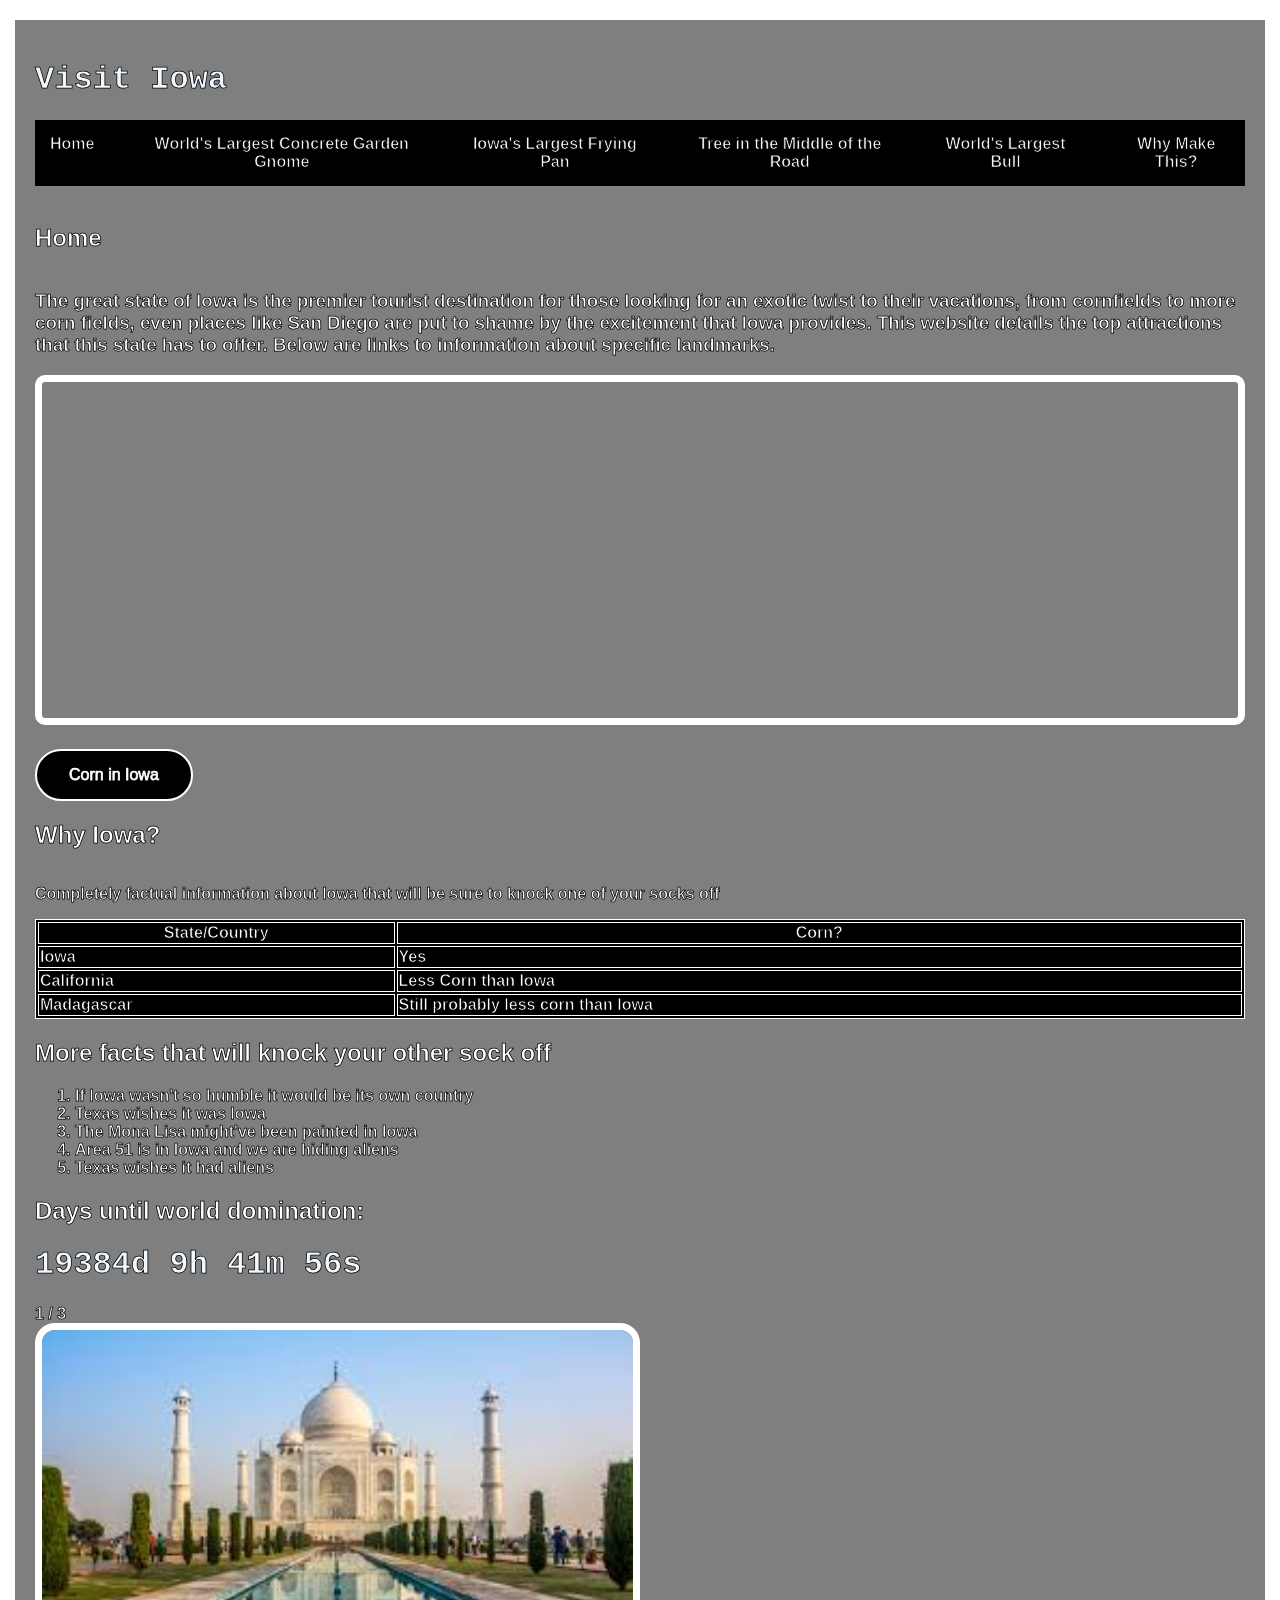
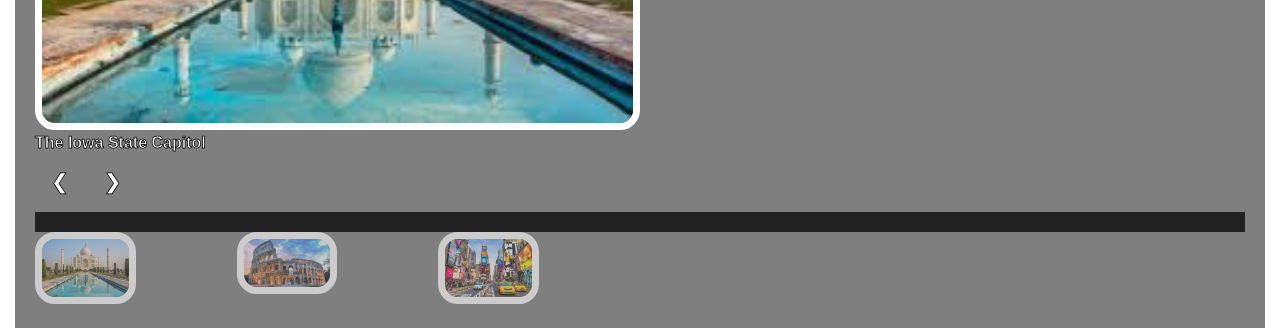
==== index.html @ 0bf0d49d "Finished the "Why Make This?" webpage." ====
<!DOCTYPE html>
<html class="transbox">
  <head>
  <title>Iowa Tourism Website</title>
  <link rel="stylesheet" href="styles.css">
  <script src="script.js" defer></script>
  </head>
 <body><div class="transbox">
 
    <h1>Visit Iowa</h1>
       
<nav class="navbar">
  <ul>
  <li><a href="index.html">Home</a></li>
  <li><a href="gnome.html">World's Largest Concrete Garden Gnome</a></li>
  <li><a href="fryingpan.html">Iowa's Largest Frying Pan</a></li>
  <li><a href="treeinroad.html">Tree in the Middle of the Road</a></li>
  <li><a href="largestbull.html">World's Largest Bull</a></li>
  <li><a href="whymakethis.html">Why Make This?</a></li>
  
  </ul>
</nav>
<br>
  <h2>Home</h2>
    <h3>The great state of Iowa is the premier tourist destination for those looking for an exotic twist to their vacations, from cornfields to more corn fields, even places like San Diego are put to shame by the excitement that Iowa provides. This website details the top attractions that this state has to offer. Below are links to information about specific landmarks. </h3>

    
 <iframe 
    src="https://www.google.com/maps/embed?pb=!1m18!1m12!1m3!1d3056079.167814421!2d-96.657597140625!3d41.938440999999995!2m3!1f0!2f0!3f0!3m2!1i1024!2i768!4f13.1!3m3!1m2!1s0x52f8952d7e6c0a7d%3A0x8e87cf7a5843a85!2sIowa!5e0!3m2!1sen!2sus!4v1614000000000!5m2!1sen!2sus" 
    width="100%" 
    height="450" 
    style="padding:2;" 
    style="border:5;" 
    allowfullscreen="" 
    loading="lazy">
</iframe>

    
    <br>



<!-- Trigger/Open The Modal -->
<button id="myBtn">Corn in Iowa</button>

<!-- The Modal -->
<div id="myModal" class="modal">

  <!-- Modal content -->
  <div class="modal-content">
    <span class="close">&times;</span>
    <p>Iowa is the largest producer of corn in the United States, in which the state produced around 2.5 billion bushels of it annually. This is more than states that are more than double its population. In fact, Iowa has more corn than it does people. While this may sound impressive, the state has seven times the amount of pigs than people as well.</p>
  </div>

</div>



  <style>
table, th, td {
  border: 1px solid white;
}
</style>

<div class="whyiowa">
  <h2>Why Iowa?</h2>

<p>Completely factual information about Iowa that will be sure to knock one of your socks off</p>
</div>

<table style="width:100%">
  <tr>
    <th>State/Country</th>
    <th>Corn?</th> 

  </tr>
  <tr>
    <td>Iowa</td>
    <td>Yes</td>
    
  </tr>
  <tr>
    <td>California</td>
    <td>Less Corn than Iowa</td>

  </tr>
  <tr>
    <td>Madagascar</td>
    <td>Still probably less corn than Iowa</td>
  </tr>
</table>

<h2>More facts that will knock your other sock off</h2>

<ol>
  <li>If Iowa wasn't so humble it would be its own country</li>
  <li>Texas wishes it was Iowa</li>
  <li>The Mona Lisa might've been painted in Iowa</li>
  <li>Area 51 is in Iowa and we are hiding aliens</li>
  <li>Texas wishes it had aliens</li>
</ol>

<h2>Days until world domination:<h/2></h>
<h1 id="demo"></h1>


<script>

var countDownDate = new Date("Jan 1, 2080 15:37:25").getTime();


var x = setInterval(function() {

  var now = new Date().getTime();

  var distance = countDownDate - now;

  var days = Math.floor(distance / (1000 * 60 * 60 * 24));
  var hours = Math.floor((distance % (1000 * 60 * 60 * 24)) / (1000 * 60 * 60));
  var minutes = Math.floor((distance % (1000 * 60 * 60)) / (1000 * 60));
  var seconds = Math.floor((distance % (1000 * 60)) / 1000);

  document.getElementById("demo").innerHTML = days + "d " + hours + "h "
  + minutes + "m " + seconds + "s ";

  if (distance < 0) {
    clearInterval(x);
    document.getElementById("demo").innerHTML = "EXPIRED";
  }
}, 1000);
</script>

<div class="image-slideshow"></div>
<div class="slideshow-container">


  <div class="mySlides fade">
    <div class="numbertext">1 / 3</div>
    <img src="image/des moines.jpg" style="width:100%">
    <div class="text">The Iowa State Capitol </div>
  </div>

  <div class="mySlides fade">
    <div class="numbertext">2 / 3</div>
    <img src="image/rome.jpg" style="width:100%">
    <div class="text">Downtown Fort Dodge, Iowa.</div>
  </div>

  <div class="mySlides fade">
    <div class="numbertext">3 / 3</div>
    <img src="image/nyc.jpg" style="width:100%">
    <div class="text">A photo of Des Moines, Iowa. </div>
  </div>
<br>

  <!-- Next and previous buttons -->
  <a class="prev" onclick="plusSlides(-1)">&#10094;</a>
  <a class="next" onclick="plusSlides(1)">&#10095;</a>
</div>
<br>


  <!-- Next and previous buttons -->

  <!-- Image text -->
  <div class="caption-container">
    <p id="caption"></p>
  </div>


  <!-- Thumbnail images -->
  <div class="row">
    <div class="column">
      <img class="demo cursor" src="image/des moines.jpg" style="width:100%" onclick="currentSlide(1)" alt="The Woods">
    </div>
    <div class="column">
      <img class="demo cursor" src="image/rome.jpg" style="width:100%" onclick="currentSlide(2)" alt="Cinque Terre">
    </div>
    <div class="column">
      <img class="demo cursor" src="image/nyc.jpg" style="width:100%" onclick="currentSlide(3)" alt="Mountains and fjords">
    </div>
    <div class="column">
    </div>
    
  </div>
</div>
</div>
</div>

</body>
</html>
---- styles.css ----
body {
  background-image: url("https://img.spoonflower.com/c/9314976/p/f/m/u6Ws8R52g76UBfmQ8BPTwfLcXrws72l5bBmGnoFRJvFE_FXOX0SdpmaA/Iowa%20State%20Shape%20Stripes%20Dark%20Blue%20and%20White%20Stripes.jpg");
color: aliceblue;
  margin: 0px 0px 0px 0px;
  
font-family: 'Trebuchet MS', 'Lucida Sans Unicode', 'Lucida Grande', 'Lucida Sans', Arial, sans-serif;
}
body { 
  margin: 0;
  height: 100vh; }
.navbar ul{
    list-style-type: none;
    background-color: black;
    padding: 0px;
    margin: 0px;
    overflow: hidden;
    display: flex;
  gap: 20px;
    
}
.navbar a{
    display: block;
    text-align: center;
    padding: 15px;
    text-decoration: none;
    color: aliceblue;
    transition: background-color 0.3s ease-in-out, transform 0.3s ease;
    
}


.navbar a:hover{
    background-color:gray;
    transform: scale(1.1);
}

.navbar li{
    float: left;
}

h1 {
    color: aliceblue;
}

div.transbox {
  background-color: rgba(0, 0, 0, 0.5);
  -webkit-backdrop-filter: blur(5px);
  backdrop-filter: blur(5px);
  margin: 20px auto;
  padding: 20px;
  max-width: 1250px;
}

h3 {
    float: right;
}


body {
  color: white; 
  -webkit-text-stroke: .75px black; 
  font-weight: bold;
}

table { background-color: black;
color: white;}

* {
  box-sizing: border-box;
}

.container {
  position:fixed;
}


.mySlides {
  display: none;
}


.cursor {
  cursor: pointer;
}


.prev,.next {
  cursor: pointer;

  top: 40%;
  width: auto;
  padding: 16px;
  margin-top: -50px;
  color: white;
  font-weight: bold;
  font-size: 20px;
  border-radius: 0 3px 3px 0;
  user-select: none;
  -webkit-user-select: none;
}

.p-with-img-container {
  display: flex;
  align-items: flex-start;
  gap: 20px;
}

.p-with-img-container img {
  flex-shrink: 0;
  max-width: 45%;
  max-height: 550px;
  height: auto;
}

.p-with-img-container h2 {
  flex: 1;
  align-items: flex-end;
  -webkit-text-stroke: 1px black; 
}


.next {
  right: 0;
  border-radius: 3px 0 0 3px;
}


.prev:hover,
.next:hover {
  background-color: rgba(0, 0, 0, 0.8);
}



.caption-container {
  text-align: center;
  background-color: #222;
  padding: 2px 16px;
  color: white;
}

.row:after {
  content: "";
  display: table;
  clear: both;
}


.column {
  float: left;
  width: 16.66%;
}


.demo {
  opacity: 0.6;
}

.active,
.demo:hover {
  opacity: 1;
}

img{
  width:50% !important;
  height:50%;
  background-size: 50%;
}



.whyiowa{
  display:flex;
  flex-direction:column;
  align-items:flex-start;
  flex-wrap:nowrap;
}

img {
  /* 1. Add a solid border: thickness, style, and color */
  border: 7.5px solid white; 

  /* 2. Round the corners: use px for soft corners or 50% for a circle */
  border-radius: 20px; 
}









/* The Modal (background) */
.modal {
  display: none; /* Hidden by default */
  position: fixed; /* Stay in place */
  z-index: 999; /* Sit on top */
  left: 0;
  top: 0;
  width: 100%; /* Full width */
  height: 100%; /* Full height */
  overflow: auto; /* Enable scroll if needed */
  background-color: rgb(0,0,0); /* Fallback color */
  background-color: rgba(0,0,0,0.4); /* Black w/ opacity */
}

/* Modal Content/Box */
.modal-content {
  background-color: black;
  margin: 15% auto; /* 15% from the top and centered */
  padding: 20px;
  border: 1px solid #888;
  width: 80%; /* Could be more or less, depending on screen size */
}

/* The Close Button */
.close {
  color: #aaa;
  float: right;
  font-size: 28px;
  font-weight: bold;
}

.close:hover,
.close:focus {
  color: black;
  text-decoration: none;
  cursor: pointer;
}

h1{
  font-family: 'Courier New', Courier, monospace;
}

button {
  background-color: black;
  border: 2px solid white;
  color: white;
  -webkit-text-stroke: .75px white;
  padding: 15px 32px;
  text-align: center;
  text-decoration: none;
  font-size: 16px;
  cursor: pointer;
  border-radius: 30px;
  margin-top: 20px;
  display: flex;
  text-align: center;
  transition: background-color 0.3s ease-in-out, transform 0.3s ease;
}

button:hover{
    background-color:rgb(83, 80, 80);
     transform: scale(1.1);
}

.p-with-img-container {
  display: flex;
  align-items: flex-start;
  justify-content: flex-start;
  flex-direction: row;
  flex-wrap: nowrap;
  
}


iframe{  border: 7.5px solid white; 
  border-radius: 10px; 
  width: 100%;
  height: 350px;
}
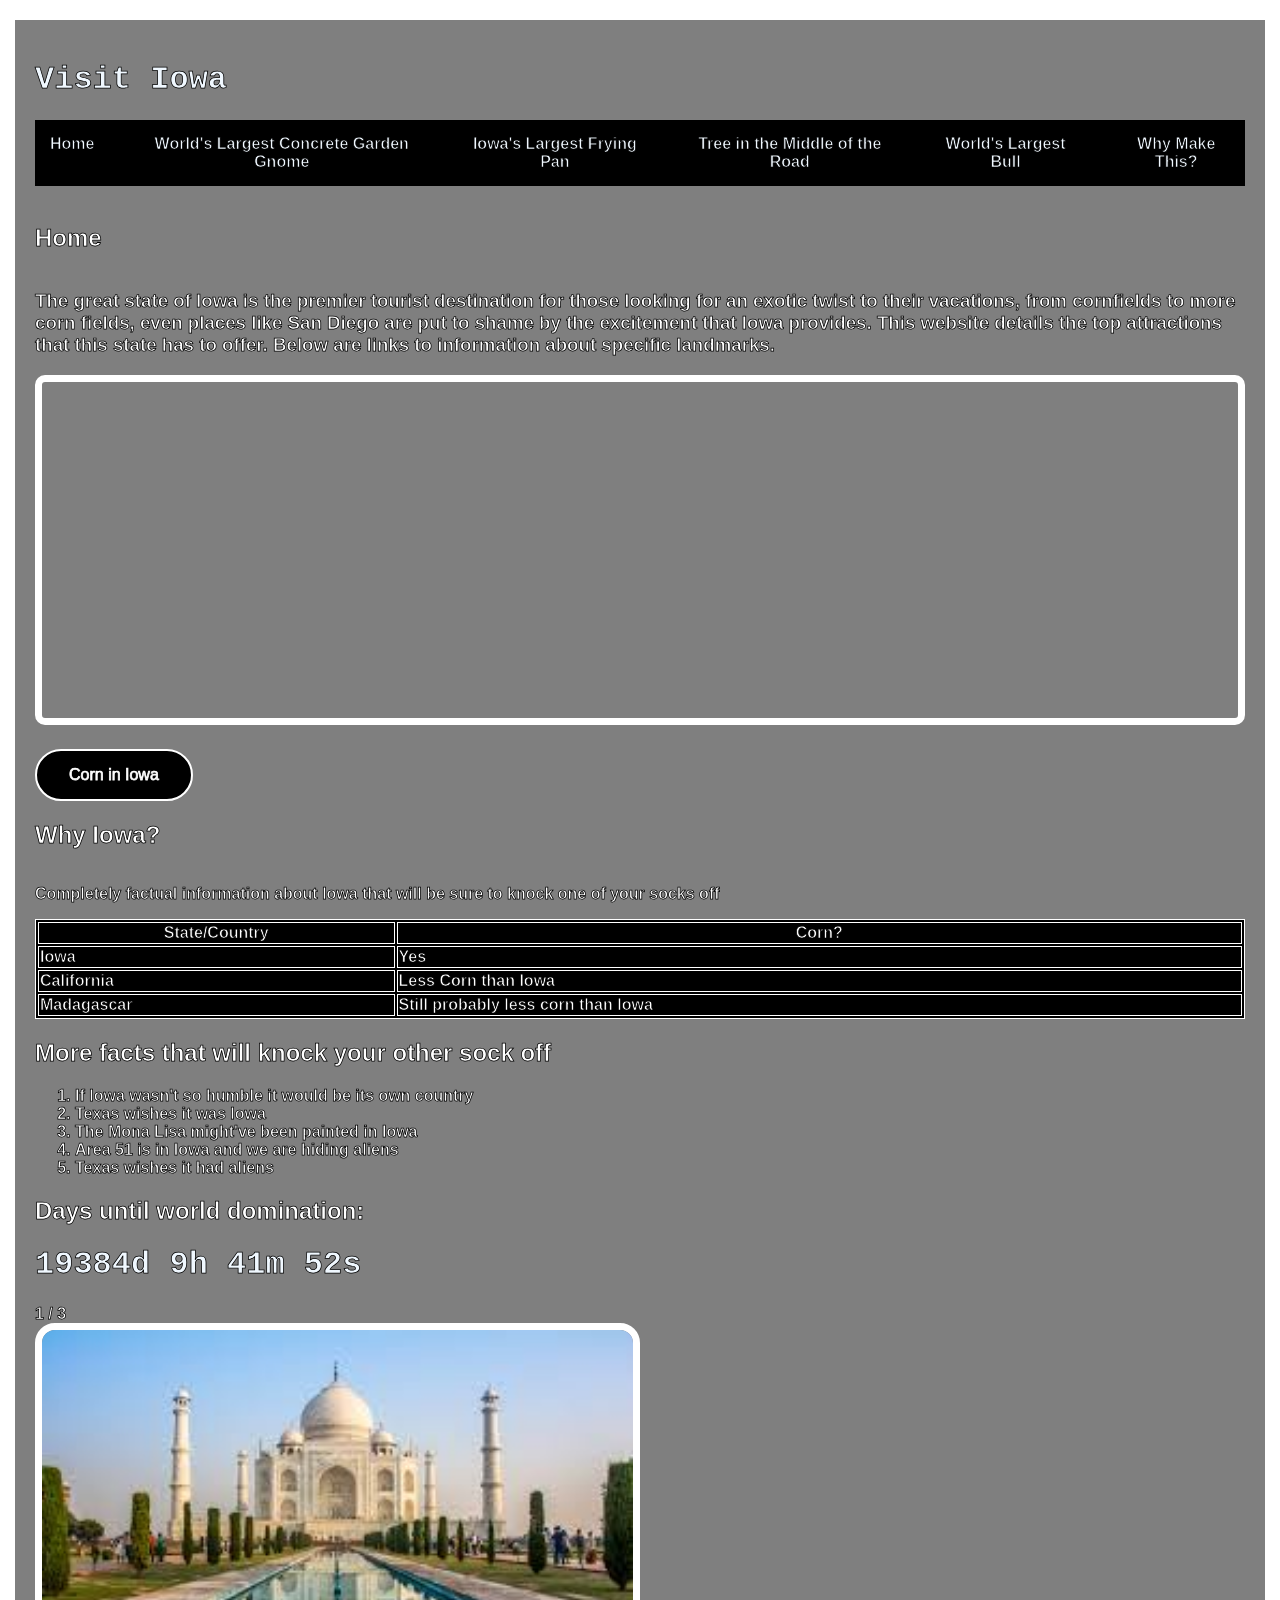
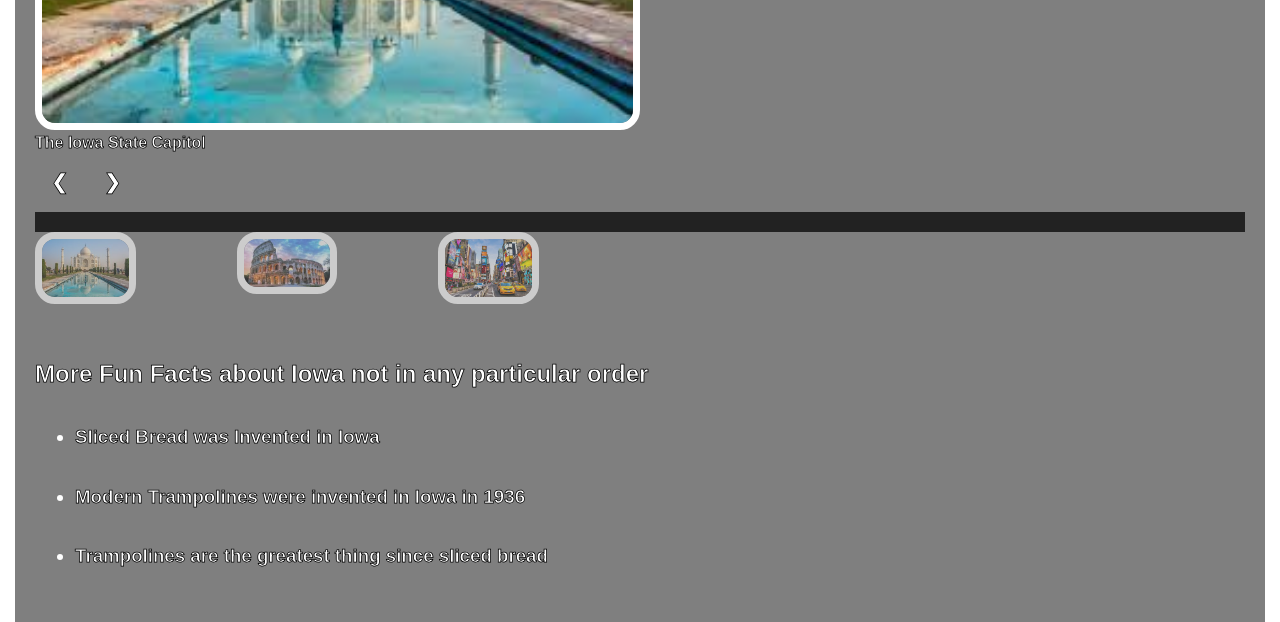
==== commit 03737ad2: "Fixed additional image formatting." ====
--- a/index.html
+++ b/index.html
@@ -181,10 +181,26 @@
     </div>
     <div class="column">
     </div>
-    
-  </div>
-</div>
-</div>
+<br>
+<br>
+<br>
+<br>
+<br>
+<br>
+<h2>More Fun Facts about Iowa not in any particular order</h2>
+<div class="facts">
+  <ul>
+    <h3><li>Sliced Bread was Invented in Iowa</li></h3>
+    <h3><li>Modern Trampolines were invented in Iowa in 1936</li></h3>
+    <h3><li>Trampolines are the greatest thing since sliced bread</li></h3>
+  </ul>
+</div>
+</div>
+</ul>
+  </div>
+</div>
+</div>
+
 </div>
 
 </body>
--- a/styles.css
+++ b/styles.css
@@ -257,7 +257,7 @@
      transform: scale(1.1);
 }
 
-.p-with-img-container {
+.p-with-img-container, .additional-images {
   display: flex;
   align-items: flex-start;
   justify-content: flex-start;
@@ -271,4 +271,11 @@
   border-radius: 10px; 
   width: 100%;
   height: 350px;
+}
+
+.facts ul {
+  display:flex;
+  justify-content: left;
+  flex-wrap:nowrap;
+  flex-direction: column;
 }
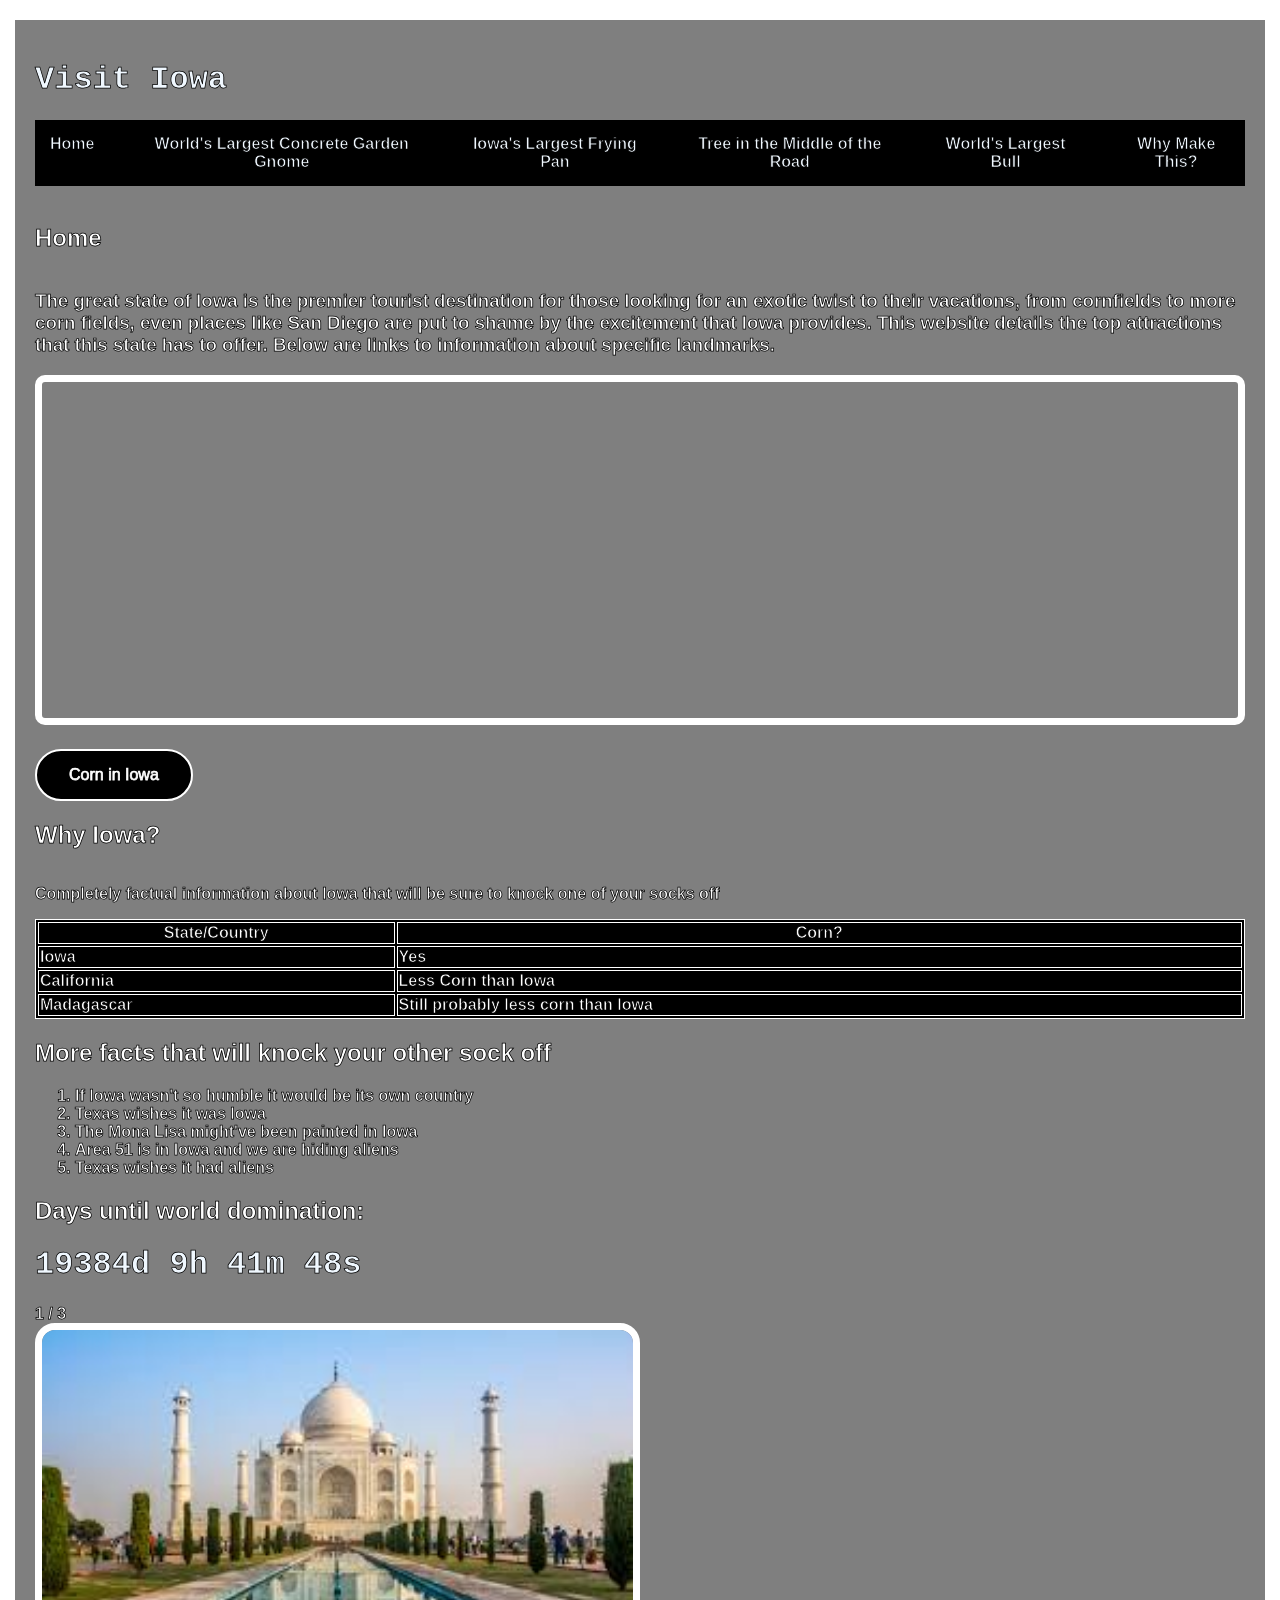
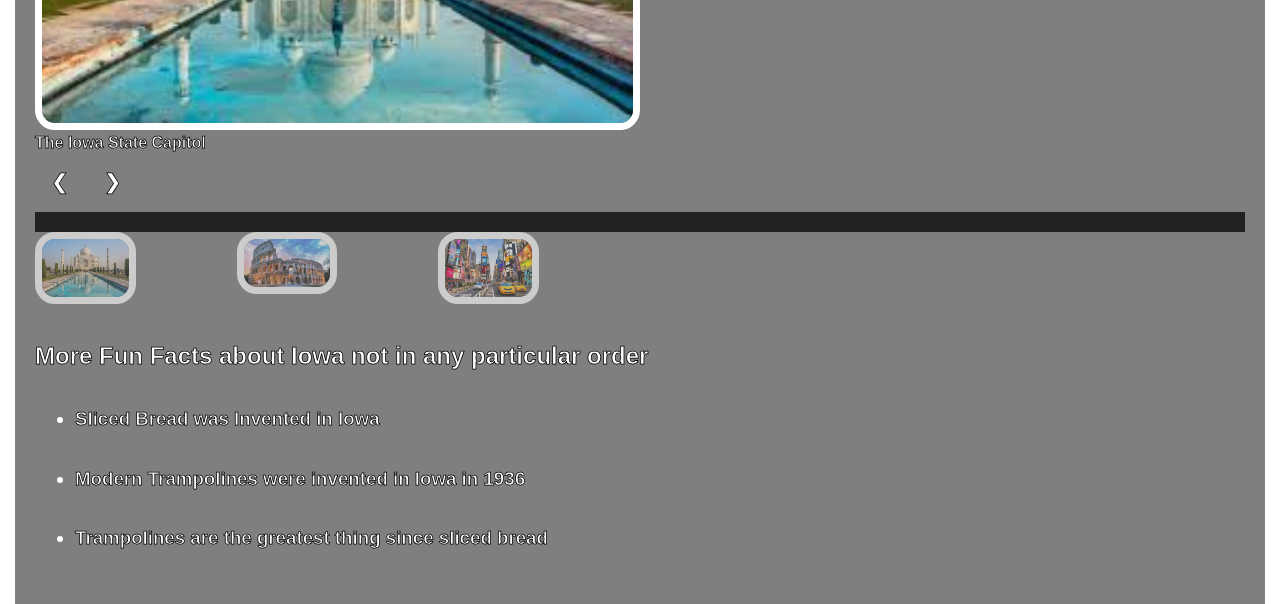
==== commit d97c1d03: "Fixed formatting." ====
--- a/index.html
+++ b/index.html
@@ -5,27 +5,26 @@
   <link rel="stylesheet" href="styles.css">
   <script src="script.js" defer></script>
   </head>
- <body><div class="transbox">
+<body><div class="transbox">
  
-    <h1>Visit Iowa</h1>
+  <h1>Visit Iowa</h1>
        
-<nav class="navbar">
-  <ul>
-  <li><a href="index.html">Home</a></li>
-  <li><a href="gnome.html">World's Largest Concrete Garden Gnome</a></li>
-  <li><a href="fryingpan.html">Iowa's Largest Frying Pan</a></li>
-  <li><a href="treeinroad.html">Tree in the Middle of the Road</a></li>
-  <li><a href="largestbull.html">World's Largest Bull</a></li>
-  <li><a href="whymakethis.html">Why Make This?</a></li>
-  
-  </ul>
-</nav>
-<br>
+  <nav class="navbar">
+    <ul>
+      <li><a href="index.html">Home</a></li>
+      <li><a href="gnome.html">World's Largest Concrete Garden Gnome</a></li>
+      <li><a href="fryingpan.html">Iowa's Largest Frying Pan</a></li>
+      <li><a href="treeinroad.html">Tree in the Middle of the Road</a></li>
+      <li><a href="largestbull.html">World's Largest Bull</a></li>
+      <li><a href="whymakethis.html">Why Make This?</a></li>
+      </ul>
+  </nav>
+  <br>
   <h2>Home</h2>
-    <h3>The great state of Iowa is the premier tourist destination for those looking for an exotic twist to their vacations, from cornfields to more corn fields, even places like San Diego are put to shame by the excitement that Iowa provides. This website details the top attractions that this state has to offer. Below are links to information about specific landmarks. </h3>
+  <h3>The great state of Iowa is the premier tourist destination for those looking for an exotic twist to their vacations, from cornfields to more corn fields, even places like San Diego are put to shame by the excitement that Iowa provides. This website details the top attractions that this state has to offer. Below are links to information about specific landmarks. </h3>
 
     
- <iframe 
+  <iframe 
     src="https://www.google.com/maps/embed?pb=!1m18!1m12!1m3!1d3056079.167814421!2d-96.657597140625!3d41.938440999999995!2m3!1f0!2f0!3f0!3m2!1i1024!2i768!4f13.1!3m3!1m2!1s0x52f8952d7e6c0a7d%3A0x8e87cf7a5843a85!2sIowa!5e0!3m2!1sen!2sus!4v1614000000000!5m2!1sen!2sus" 
     width="100%" 
     height="450" 
@@ -33,131 +32,118 @@
     style="border:5;" 
     allowfullscreen="" 
     loading="lazy">
-</iframe>
+  </iframe>
+  
+  <br>
+  <!-- Code for the modal -->
+  <button id="myBtn">Corn in Iowa</button>
 
-    
-    <br>
+  <div id="myModal" class="modal">
+    <div class="modal-content">
+      <span class="close">&times;</span>
+      <p>Iowa is the largest producer of corn in the United States, in which the state produced around 2.5 billion bushels of it annually. This is more than states that are more than double its population. In fact, Iowa has more corn than it does people. While this may sound impressive, the state has seven times the amount of pigs than people as well.</p>
+    </div>
+  </div>
+  
+  <style>
+    table, th, td {
+      border: 1px solid white;
+    }
+  </style>
+
+  <div class="whyiowa">
+    <h2>Why Iowa?</h2>
+
+    <p>Completely factual information about Iowa that will be sure to knock one of your socks off</p>
+  </div>
+
+  <table style="width:100%">
+    <tr>
+      <th>State/Country</th>
+      <th>Corn?</th> 
+    </tr>
+    <tr>
+      <td>Iowa</td>
+      <td>Yes</td>
+    </tr>
+    <tr>
+      <td>California</td>
+      <td>Less Corn than Iowa</td>
+    </tr>
+    <tr>
+      <td>Madagascar</td>
+      <td>Still probably less corn than Iowa</td>
+    </tr>
+  </table>
+
+  <h2>More facts that will knock your other sock off</h2>
+
+  <ol>
+    <li>If Iowa wasn't so humble it would be its own country</li>
+    <li>Texas wishes it was Iowa</li>
+    <li>The Mona Lisa might've been painted in Iowa</li>
+    <li>Area 51 is in Iowa and we are hiding aliens</li>
+    <li>Texas wishes it had aliens</li>
+  </ol>
+
+  <h2>Days until world domination:<h/2></h>
+  <h1 id="demo"></h1>
 
 
+  <script>
 
-<!-- Trigger/Open The Modal -->
-<button id="myBtn">Corn in Iowa</button>
-
-<!-- The Modal -->
-<div id="myModal" class="modal">
-
-  <!-- Modal content -->
-  <div class="modal-content">
-    <span class="close">&times;</span>
-    <p>Iowa is the largest producer of corn in the United States, in which the state produced around 2.5 billion bushels of it annually. This is more than states that are more than double its population. In fact, Iowa has more corn than it does people. While this may sound impressive, the state has seven times the amount of pigs than people as well.</p>
-  </div>
-
-</div>
+    var countDownDate = new Date("Jan 1, 2080 15:37:25").getTime();
 
 
+    var x = setInterval(function() {
 
-  <style>
-table, th, td {
-  border: 1px solid white;
-}
-</style>
+      var now = new Date().getTime();
 
-<div class="whyiowa">
-  <h2>Why Iowa?</h2>
+      var distance = countDownDate - now;
 
-<p>Completely factual information about Iowa that will be sure to knock one of your socks off</p>
-</div>
+      var days = Math.floor(distance / (1000 * 60 * 60 * 24));
+      var hours = Math.floor((distance % (1000 * 60 * 60 * 24)) / (1000 * 60 * 60));
+      var minutes = Math.floor((distance % (1000 * 60 * 60)) / (1000 * 60));
+      var seconds = Math.floor((distance % (1000 * 60)) / 1000);
 
-<table style="width:100%">
-  <tr>
-    <th>State/Country</th>
-    <th>Corn?</th> 
+      document.getElementById("demo").innerHTML = days + "d " + hours + "h "
+      + minutes + "m " + seconds + "s ";
 
-  </tr>
-  <tr>
-    <td>Iowa</td>
-    <td>Yes</td>
-    
-  </tr>
-  <tr>
-    <td>California</td>
-    <td>Less Corn than Iowa</td>
+      if (distance < 0) {
+        clearInterval(x);
+        document.getElementById("demo").innerHTML = "EXPIRED";
+      }
+    }, 1000);
+    </script>
 
-  </tr>
-  <tr>
-    <td>Madagascar</td>
-    <td>Still probably less corn than Iowa</td>
-  </tr>
-</table>
-
-<h2>More facts that will knock your other sock off</h2>
-
-<ol>
-  <li>If Iowa wasn't so humble it would be its own country</li>
-  <li>Texas wishes it was Iowa</li>
-  <li>The Mona Lisa might've been painted in Iowa</li>
-  <li>Area 51 is in Iowa and we are hiding aliens</li>
-  <li>Texas wishes it had aliens</li>
-</ol>
-
-<h2>Days until world domination:<h/2></h>
-<h1 id="demo"></h1>
+  <div class="image-slideshow">
+    <div class="slideshow-container">
 
 
-<script>
+      <div class="mySlides fade">
+        <div class="numbertext">1 / 3</div>
+          <img src="image/des moines.jpg" style="width:100%">
+          <div class="text">The Iowa State Capitol </div>
+      </div>
 
-var countDownDate = new Date("Jan 1, 2080 15:37:25").getTime();
+    <div class="mySlides fade">
+      <div class="numbertext">2 / 3</div>
+        <img src="image/rome.jpg" style="width:100%">
+      <div class="text">Downtown Fort Dodge, Iowa.</div>
+    </div>
 
-
-var x = setInterval(function() {
-
-  var now = new Date().getTime();
-
-  var distance = countDownDate - now;
-
-  var days = Math.floor(distance / (1000 * 60 * 60 * 24));
-  var hours = Math.floor((distance % (1000 * 60 * 60 * 24)) / (1000 * 60 * 60));
-  var minutes = Math.floor((distance % (1000 * 60 * 60)) / (1000 * 60));
-  var seconds = Math.floor((distance % (1000 * 60)) / 1000);
-
-  document.getElementById("demo").innerHTML = days + "d " + hours + "h "
-  + minutes + "m " + seconds + "s ";
-
-  if (distance < 0) {
-    clearInterval(x);
-    document.getElementById("demo").innerHTML = "EXPIRED";
-  }
-}, 1000);
-</script>
-
-<div class="image-slideshow"></div>
-<div class="slideshow-container">
-
-
-  <div class="mySlides fade">
-    <div class="numbertext">1 / 3</div>
-    <img src="image/des moines.jpg" style="width:100%">
-    <div class="text">The Iowa State Capitol </div>
-  </div>
-
-  <div class="mySlides fade">
-    <div class="numbertext">2 / 3</div>
-    <img src="image/rome.jpg" style="width:100%">
-    <div class="text">Downtown Fort Dodge, Iowa.</div>
-  </div>
-
-  <div class="mySlides fade">
-    <div class="numbertext">3 / 3</div>
-    <img src="image/nyc.jpg" style="width:100%">
-    <div class="text">A photo of Des Moines, Iowa. </div>
-  </div>
-<br>
+    <div class="mySlides fade">
+      <div class="numbertext">3 / 3</div>
+      <img src="image/nyc.jpg" style="width:100%">
+      <div class="text">A photo of Des Moines, Iowa. </div>
+    </div>
+  <br>
 
   <!-- Next and previous buttons -->
   <a class="prev" onclick="plusSlides(-1)">&#10094;</a>
   <a class="next" onclick="plusSlides(1)">&#10095;</a>
-</div>
-<br>
+  </div>
+  <br>
 
 
   <!-- Next and previous buttons -->
@@ -181,27 +167,21 @@
     </div>
     <div class="column">
     </div>
-<br>
-<br>
-<br>
-<br>
-<br>
-<br>
-<h2>More Fun Facts about Iowa not in any particular order</h2>
-<div class="facts">
-  <ul>
-    <h3><li>Sliced Bread was Invented in Iowa</li></h3>
-    <h3><li>Modern Trampolines were invented in Iowa in 1936</li></h3>
-    <h3><li>Trampolines are the greatest thing since sliced bread</li></h3>
-  </ul>
-</div>
-</div>
-</ul>
+    <br>
+    <br>
+    <br>
+      <br>
+      <br>
+        <h2>More Fun Facts about Iowa not in any particular order</h2>
+        <div class="facts">
+      <ul>
+        <h3><li>Sliced Bread was Invented in Iowa</li></h3>
+        <h3><li>Modern Trampolines were invented in Iowa in 1936</li></h3>
+        <h3><li>Trampolines are the greatest thing since sliced bread</li></h3>
+      </ul>
+        </div>
+      </div>
+    </div>
   </div>
-</div>
-</div>
-
-</div>
-
-</body>
+</div></body>
 </html>
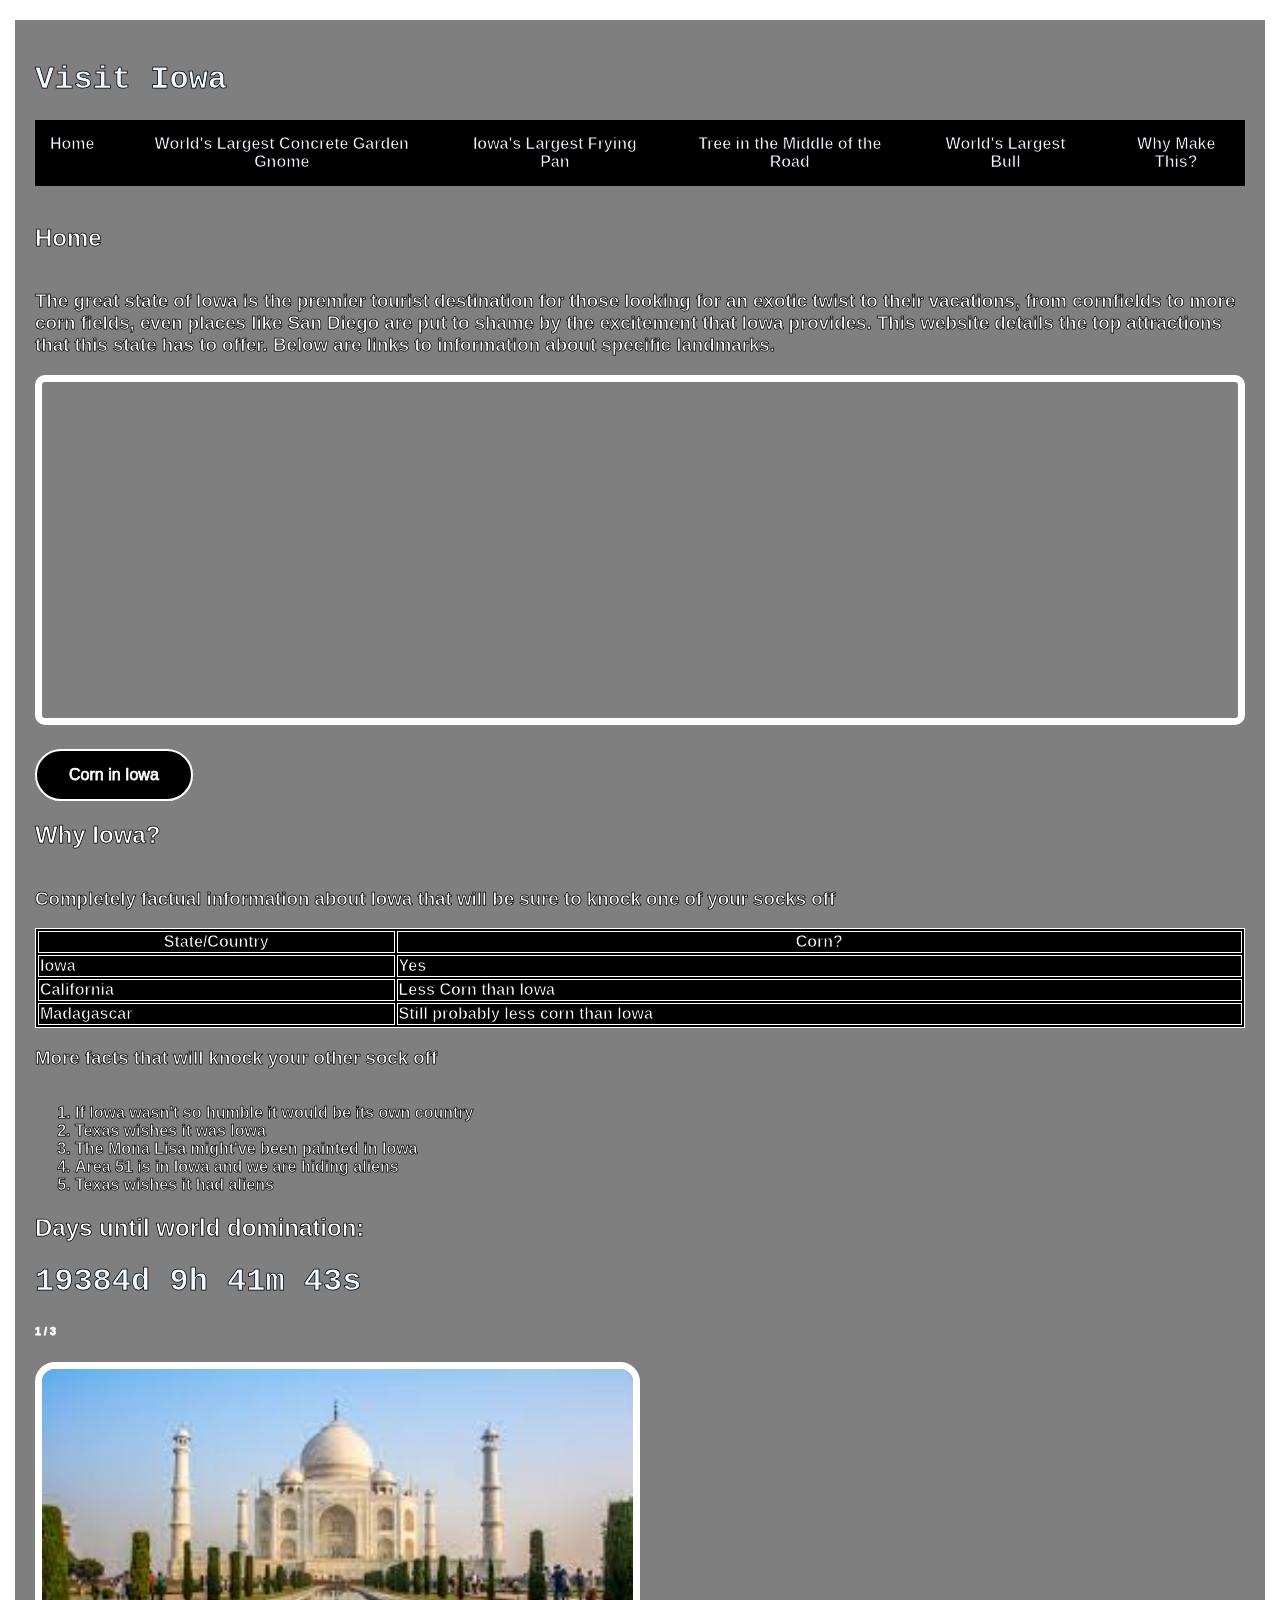
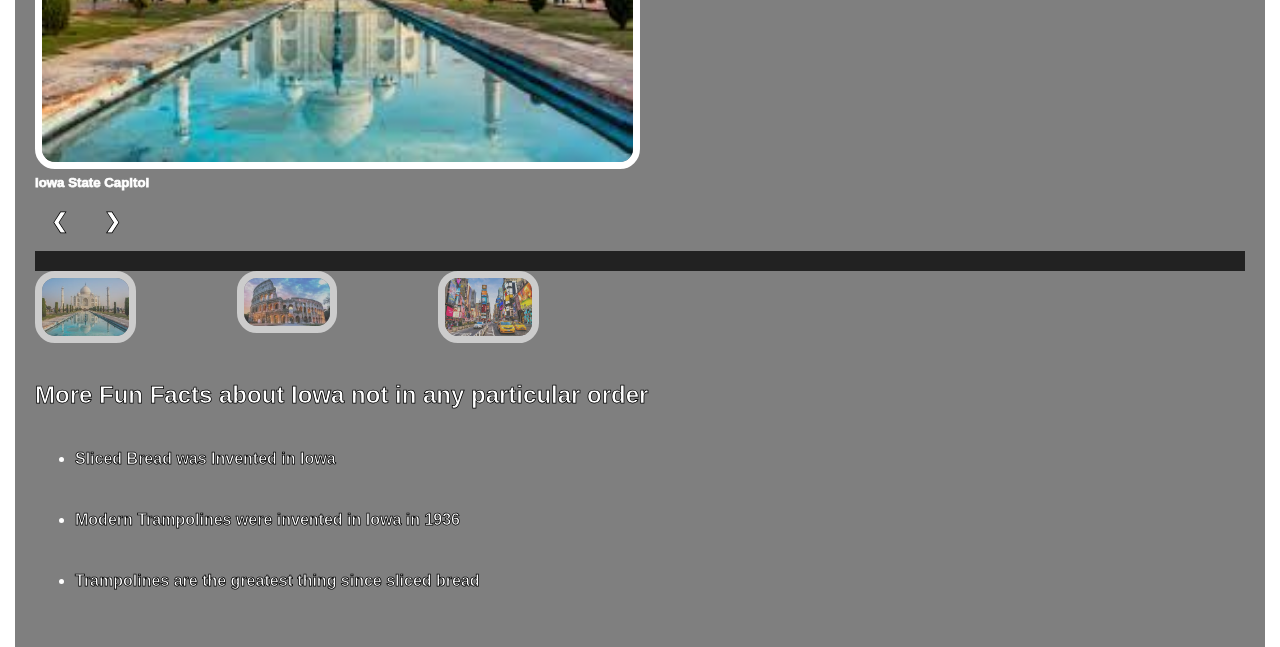
==== commit 59e8219e: "Added comments." ====
--- a/index.html
+++ b/index.html
@@ -54,7 +54,7 @@
   <div class="whyiowa">
     <h2>Why Iowa?</h2>
 
-    <p>Completely factual information about Iowa that will be sure to knock one of your socks off</p>
+    <h3>Completely factual information about Iowa that will be sure to knock one of your socks off</h3>
   </div>
 
   <table style="width:100%">
@@ -76,7 +76,7 @@
     </tr>
   </table>
 
-  <h2>More facts that will knock your other sock off</h2>
+  <h3>More facts that will knock your other sock off</h3>
 
   <ol>
     <li>If Iowa wasn't so humble it would be its own country</li>
@@ -86,7 +86,7 @@
     <li>Texas wishes it had aliens</li>
   </ol>
 
-  <h2>Days until world domination:<h/2></h>
+  <h2>Days until world domination:</h2>
   <h1 id="demo"></h1>
 
 
@@ -121,21 +121,21 @@
 
 
       <div class="mySlides fade">
-        <div class="numbertext">1 / 3</div>
+        <div class="numbertext"><h6>1 / 3</h6></div>
           <img src="image/des moines.jpg" style="width:100%">
-          <div class="text">The Iowa State Capitol </div>
+          <div class="text"><h5>Iowa State Capitol</h5></div>
       </div>
 
     <div class="mySlides fade">
-      <div class="numbertext">2 / 3</div>
+      <div class="numbertext"><h6>2 / 3</h6></div>
         <img src="image/rome.jpg" style="width:100%">
-      <div class="text">Downtown Fort Dodge, Iowa.</div>
+      <div class="text"><h5>Downtown Fort Dodge, Iowa.</h5></div>
     </div>
 
     <div class="mySlides fade">
-      <div class="numbertext">3 / 3</div>
+      <div class="numbertext"><h6>3 / 3</h6></div>
       <img src="image/nyc.jpg" style="width:100%">
-      <div class="text">A photo of Des Moines, Iowa. </div>
+      <div class="text"><h5>A photo of Des Moines, Iowa.</h5></div>
     </div>
   <br>
 
@@ -157,13 +157,13 @@
   <!-- Thumbnail images -->
   <div class="row">
     <div class="column">
-      <img class="demo cursor" src="image/des moines.jpg" style="width:100%" onclick="currentSlide(1)" alt="The Woods">
+      <img class="demo cursor" src="image/des moines.jpg" style="width:100%" onclick="currentSlide(1)" alt="State Capitol">
     </div>
     <div class="column">
-      <img class="demo cursor" src="image/rome.jpg" style="width:100%" onclick="currentSlide(2)" alt="Cinque Terre">
+      <img class="demo cursor" src="image/rome.jpg" style="width:100%" onclick="currentSlide(2)" alt="Fort Dodge">
     </div>
     <div class="column">
-      <img class="demo cursor" src="image/nyc.jpg" style="width:100%" onclick="currentSlide(3)" alt="Mountains and fjords">
+      <img class="demo cursor" src="image/nyc.jpg" style="width:100%" onclick="currentSlide(3)" alt="Des Moines">
     </div>
     <div class="column">
     </div>
@@ -175,9 +175,9 @@
         <h2>More Fun Facts about Iowa not in any particular order</h2>
         <div class="facts">
       <ul>
-        <h3><li>Sliced Bread was Invented in Iowa</li></h3>
-        <h3><li>Modern Trampolines were invented in Iowa in 1936</li></h3>
-        <h3><li>Trampolines are the greatest thing since sliced bread</li></h3>
+        <h4><li>Sliced Bread was Invented in Iowa</li></h4>
+        <h4><li>Modern Trampolines were invented in Iowa in 1936</li></h4>
+        <h4><li>Trampolines are the greatest thing since sliced bread</li></h4>
       </ul>
         </div>
       </div>
--- a/styles.css
+++ b/styles.css
@@ -53,7 +53,7 @@
 }
 
 h3 {
-    float: right;
+    display: inline-block;
 }
 
 
@@ -278,4 +278,14 @@
   justify-content: left;
   flex-wrap:nowrap;
   flex-direction: column;
+}
+
+h5 {
+  display: inline;
+}
+
+h6, h5 {
+  color: white; 
+  -webkit-text-stroke: .75px white; 
+  font-weight: bold;
 }
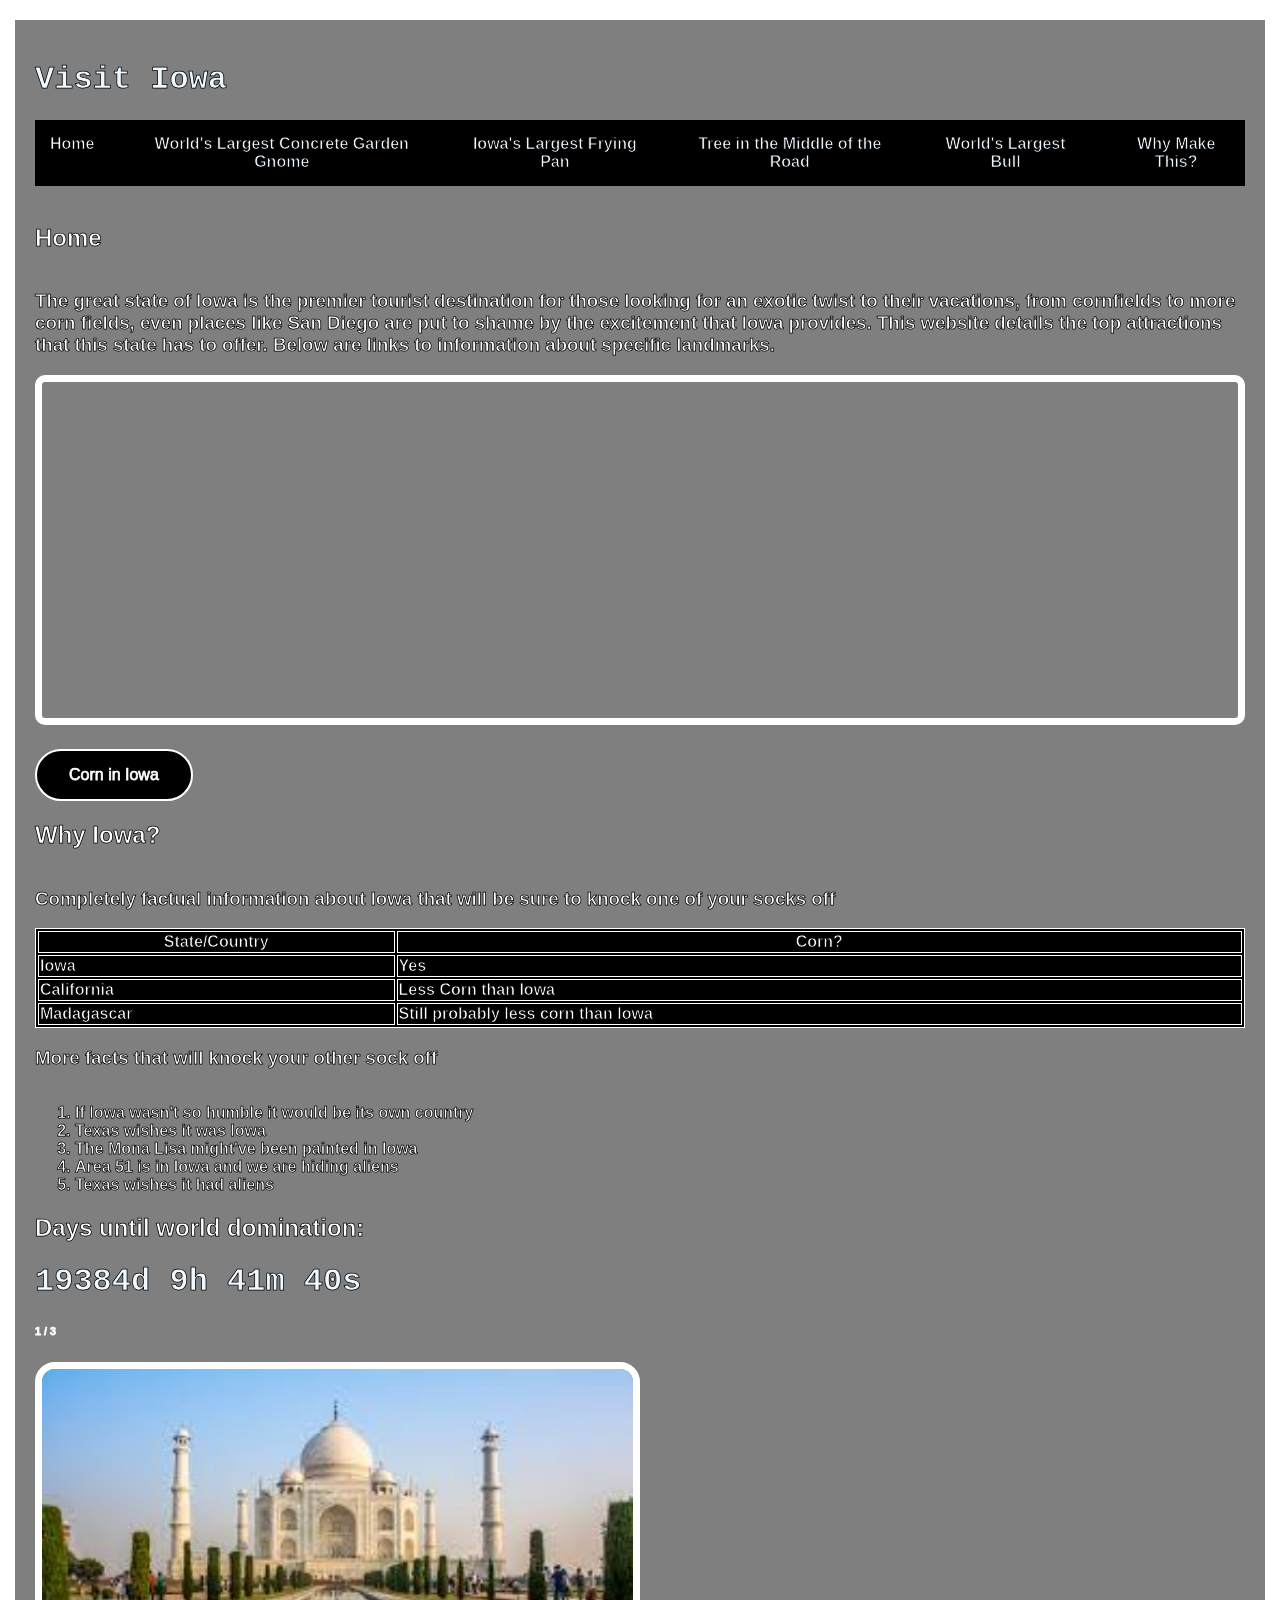
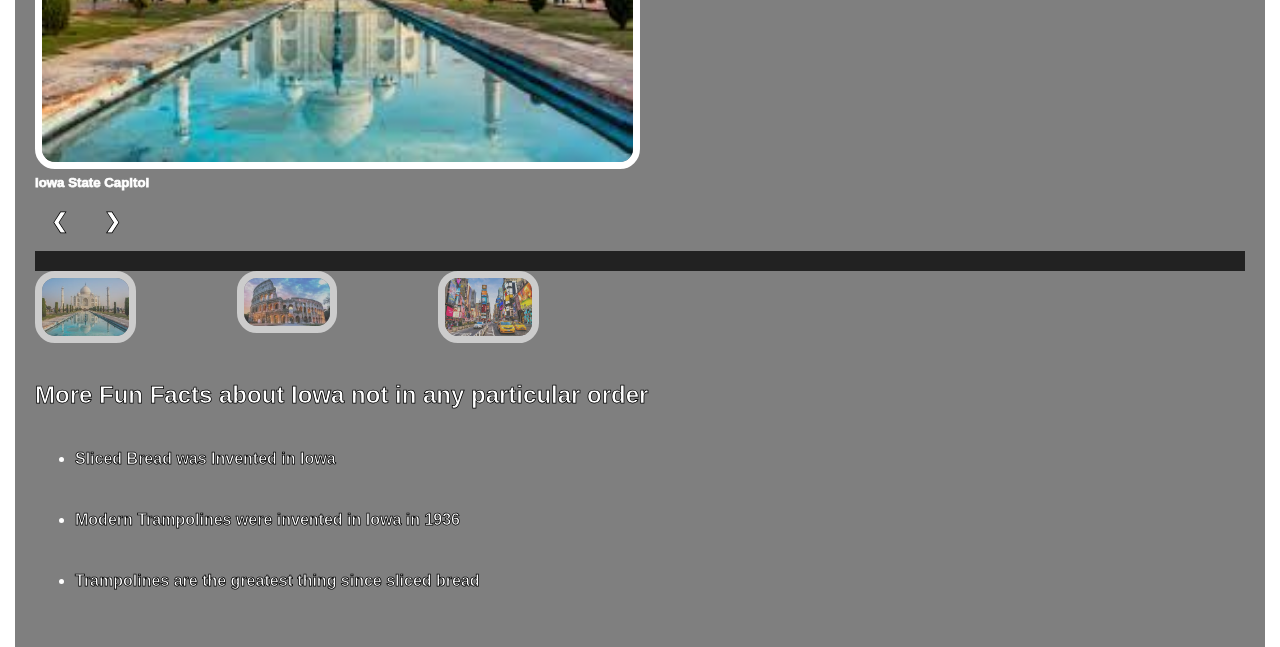
==== commit a01357f3: "Changed image names." ====
--- a/index.html
+++ b/index.html
@@ -122,7 +122,7 @@
 
       <div class="mySlides fade">
         <div class="numbertext"><h6>1 / 3</h6></div>
-          <img src="image/des moines.jpg" style="width:100%">
+          <img src="image/tajmahal.jpg" style="width:100%">
           <div class="text"><h5>Iowa State Capitol</h5></div>
       </div>
 
@@ -157,7 +157,7 @@
   <!-- Thumbnail images -->
   <div class="row">
     <div class="column">
-      <img class="demo cursor" src="image/des moines.jpg" style="width:100%" onclick="currentSlide(1)" alt="State Capitol">
+      <img class="demo cursor" src="image/tajmahal.jpg" style="width:100%" onclick="currentSlide(1)" alt="State Capitol">
     </div>
     <div class="column">
       <img class="demo cursor" src="image/rome.jpg" style="width:100%" onclick="currentSlide(2)" alt="Fort Dodge">
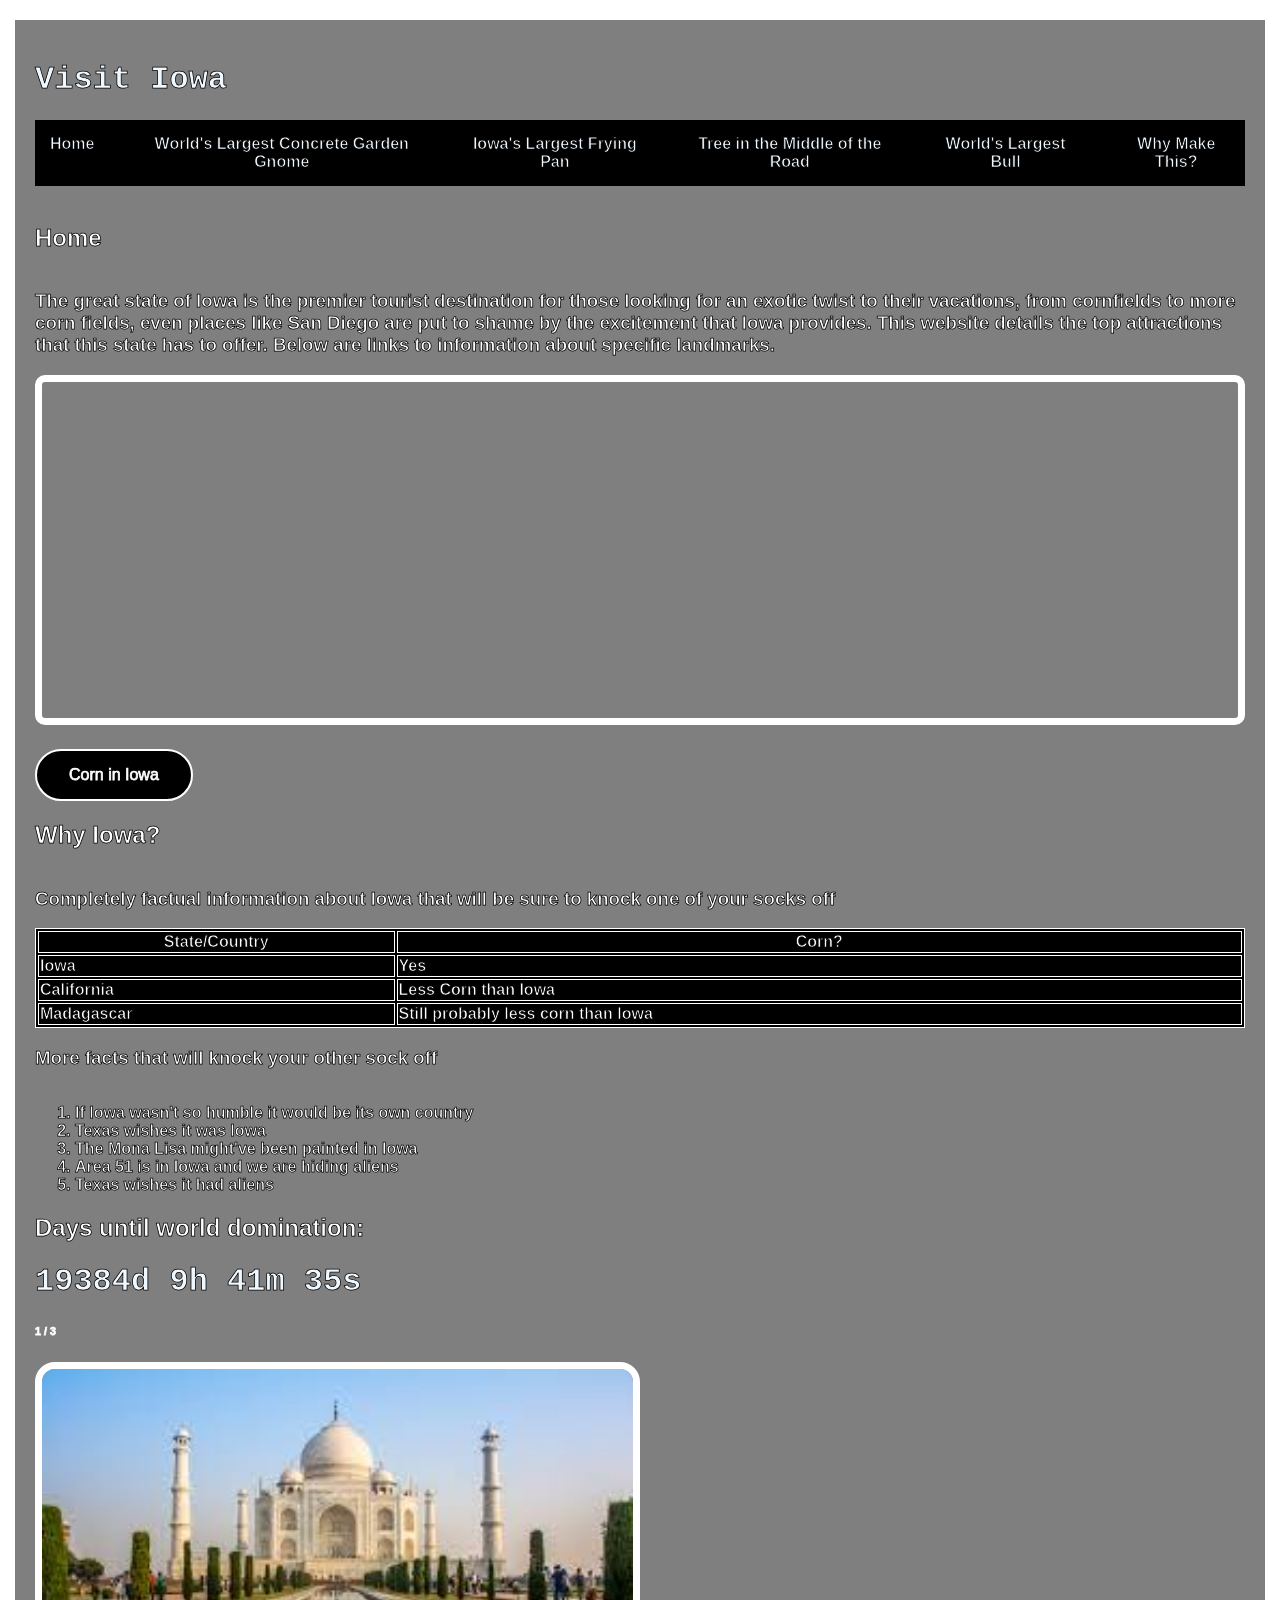
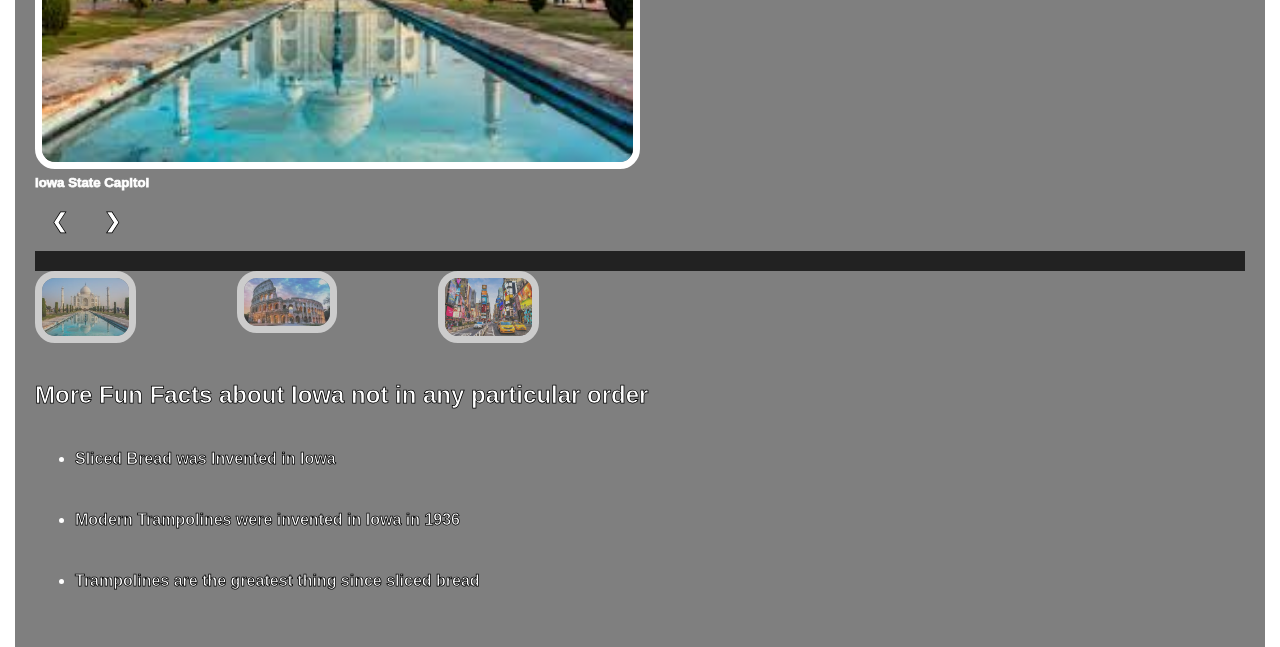
==== commit fb5666a9: "Added more comments." ====
--- a/index.html
+++ b/index.html
@@ -8,7 +8,7 @@
 <body><div class="transbox">
  
   <h1>Visit Iowa</h1>
-       
+  <!-- Navbar code -->       
   <nav class="navbar">
     <ul>
       <li><a href="index.html">Home</a></li>
@@ -21,9 +21,10 @@
   </nav>
   <br>
   <h2>Home</h2>
+  <!-- Introductory text -->  
   <h3>The great state of Iowa is the premier tourist destination for those looking for an exotic twist to their vacations, from cornfields to more corn fields, even places like San Diego are put to shame by the excitement that Iowa provides. This website details the top attractions that this state has to offer. Below are links to information about specific landmarks. </h3>
 
-    
+  <!-- Google maps integration -->  
   <iframe 
     src="https://www.google.com/maps/embed?pb=!1m18!1m12!1m3!1d3056079.167814421!2d-96.657597140625!3d41.938440999999995!2m3!1f0!2f0!3f0!3m2!1i1024!2i768!4f13.1!3m3!1m2!1s0x52f8952d7e6c0a7d%3A0x8e87cf7a5843a85!2sIowa!5e0!3m2!1sen!2sus!4v1614000000000!5m2!1sen!2sus" 
     width="100%" 
@@ -44,19 +45,19 @@
       <p>Iowa is the largest producer of corn in the United States, in which the state produced around 2.5 billion bushels of it annually. This is more than states that are more than double its population. In fact, Iowa has more corn than it does people. While this may sound impressive, the state has seven times the amount of pigs than people as well.</p>
     </div>
   </div>
-  
+<!-- Style for table -->
   <style>
     table, th, td {
       border: 1px solid white;
     }
   </style>
-
+<!-- Container for more text -->
   <div class="whyiowa">
     <h2>Why Iowa?</h2>
 
     <h3>Completely factual information about Iowa that will be sure to knock one of your socks off</h3>
   </div>
-
+<!-- Table -->
   <table style="width:100%">
     <tr>
       <th>State/Country</th>
@@ -89,7 +90,7 @@
   <h2>Days until world domination:</h2>
   <h1 id="demo"></h1>
 
-
+<!-- Countdown script -->
   <script>
 
     var countDownDate = new Date("Jan 1, 2080 15:37:25").getTime();
@@ -115,7 +116,7 @@
       }
     }, 1000);
     </script>
-
+<!-- Slideshow container -->
   <div class="image-slideshow">
     <div class="slideshow-container">
 
--- a/styles.css
+++ b/styles.css
@@ -1,11 +1,12 @@
 
+/* Body styles */
 body {
   background-image: url("https://img.spoonflower.com/c/9314976/p/f/m/u6Ws8R52g76UBfmQ8BPTwfLcXrws72l5bBmGnoFRJvFE_FXOX0SdpmaA/Iowa%20State%20Shape%20Stripes%20Dark%20Blue%20and%20White%20Stripes.jpg");
 color: aliceblue;
   margin: 0px 0px 0px 0px;
-  
 font-family: 'Trebuchet MS', 'Lucida Sans Unicode', 'Lucida Grande', 'Lucida Sans', Arial, sans-serif;
 }
+/* Body styles */
 body { 
   margin: 0;
   height: 100vh; }
@@ -17,7 +18,7 @@
     overflow: hidden;
     display: flex;
   gap: 20px;
-    
+/* Navbar style */
 }
 .navbar a{
     display: block;
@@ -29,20 +30,20 @@
     
 }
 
-
+/* Navbar hover animation */
 .navbar a:hover{
     background-color:gray;
     transform: scale(1.1);
 }
-
+/* navbar placement */
 .navbar li{
     float: left;
 }
-
+/* Heading styles */
 h1 {
     color: aliceblue;
 }
-
+/* Background blur proeprties */
 div.transbox {
   background-color: rgba(0, 0, 0, 0.5);
   -webkit-backdrop-filter: blur(5px);
@@ -51,30 +52,30 @@
   padding: 20px;
   max-width: 1250px;
 }
-
+/* Heading styles */
 h3 {
     display: inline-block;
 }
 
-
+/* Text outline */
 body {
   color: white; 
   -webkit-text-stroke: .75px black; 
   font-weight: bold;
 }
-
+/* Table color */
 table { background-color: black;
 color: white;}
-
+/* Alters image sizing */
 * {
   box-sizing: border-box;
 }
-
+/* Container position */
 .container {
   position:fixed;
 }
 
-
+/* Slideshow properties */
 .mySlides {
   display: none;
 }
@@ -100,6 +101,8 @@
   -webkit-user-select: none;
 }
 
+/* Image and text properties */
+
 .p-with-img-container {
   display: flex;
   align-items: flex-start;
@@ -119,7 +122,7 @@
   -webkit-text-stroke: 1px black; 
 }
 
-
+/* Caption and slideshow properties */
 .next {
   right: 0;
   border-radius: 3px 0 0 3px;
@@ -162,13 +165,14 @@
   opacity: 1;
 }
 
+/* Alters image size */
 img{
   width:50% !important;
   height:50%;
   background-size: 50%;
 }
 
-
+/* Alters text properties */
 
 .whyiowa{
   display:flex;
@@ -177,43 +181,37 @@
   flex-wrap:nowrap;
 }
 
+/* Adds border and rounded corners to images */
+
 img {
-  /* 1. Add a solid border: thickness, style, and color */
   border: 7.5px solid white; 
 
-  /* 2. Round the corners: use px for soft corners or 50% for a circle */
   border-radius: 20px; 
 }
 
 
 
-
-
-
-
-
-
-/* The Modal (background) */
+/* The Modal */
 .modal {
-  display: none; /* Hidden by default */
-  position: fixed; /* Stay in place */
-  z-index: 999; /* Sit on top */
+  display: none; 
+  position: fixed; 
+  z-index: 999; 
   left: 0;
   top: 0;
-  width: 100%; /* Full width */
-  height: 100%; /* Full height */
-  overflow: auto; /* Enable scroll if needed */
-  background-color: rgb(0,0,0); /* Fallback color */
-  background-color: rgba(0,0,0,0.4); /* Black w/ opacity */
-}
-
-/* Modal Content/Box */
+  width: 100%; 
+  height: 100%; 
+  overflow: auto; 
+  background-color: rgb(0,0,0); 
+  background-color: rgba(0,0,0,0.4); 
+}
+
+/* Modal Content */
 .modal-content {
   background-color: black;
-  margin: 15% auto; /* 15% from the top and centered */
+  margin: 15% auto; 
   padding: 20px;
   border: 1px solid #888;
-  width: 80%; /* Could be more or less, depending on screen size */
+  width: 80%; 
 }
 
 /* The Close Button */
@@ -231,9 +229,14 @@
   cursor: pointer;
 }
 
+/* Changes h1 font */
+
 h1{
   font-family: 'Courier New', Courier, monospace;
 }
+
+
+/* Animation and properties for modal button */
 
 button {
   background-color: black;
@@ -257,6 +260,8 @@
      transform: scale(1.1);
 }
 
+/* Adjusts placement of text and images on subpages */
+
 .p-with-img-container, .additional-images {
   display: flex;
   align-items: flex-start;
@@ -266,12 +271,14 @@
   
 }
 
-
+/* Properties for Google Maps Integration */
 iframe{  border: 7.5px solid white; 
   border-radius: 10px; 
   width: 100%;
   height: 350px;
 }
+
+/* Properties for headings and unordered lists */
 
 .facts ul {
   display:flex;
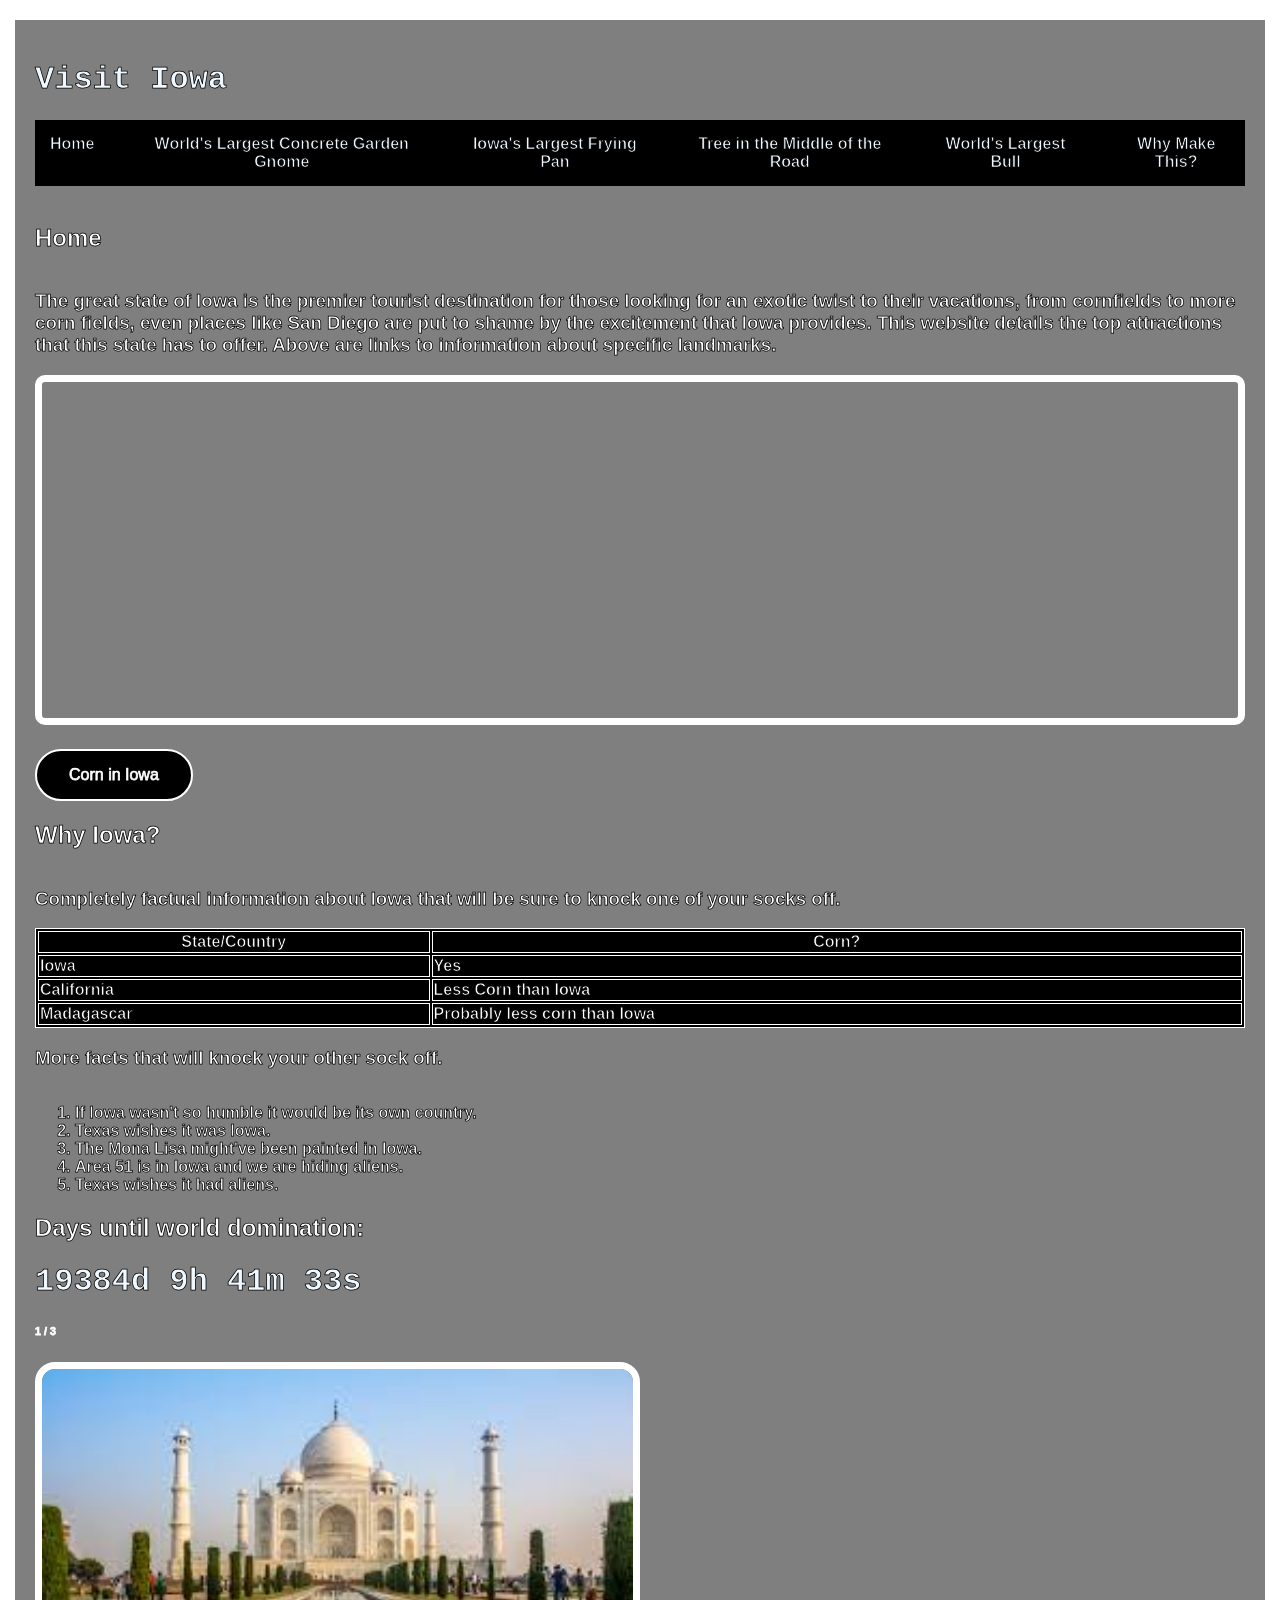
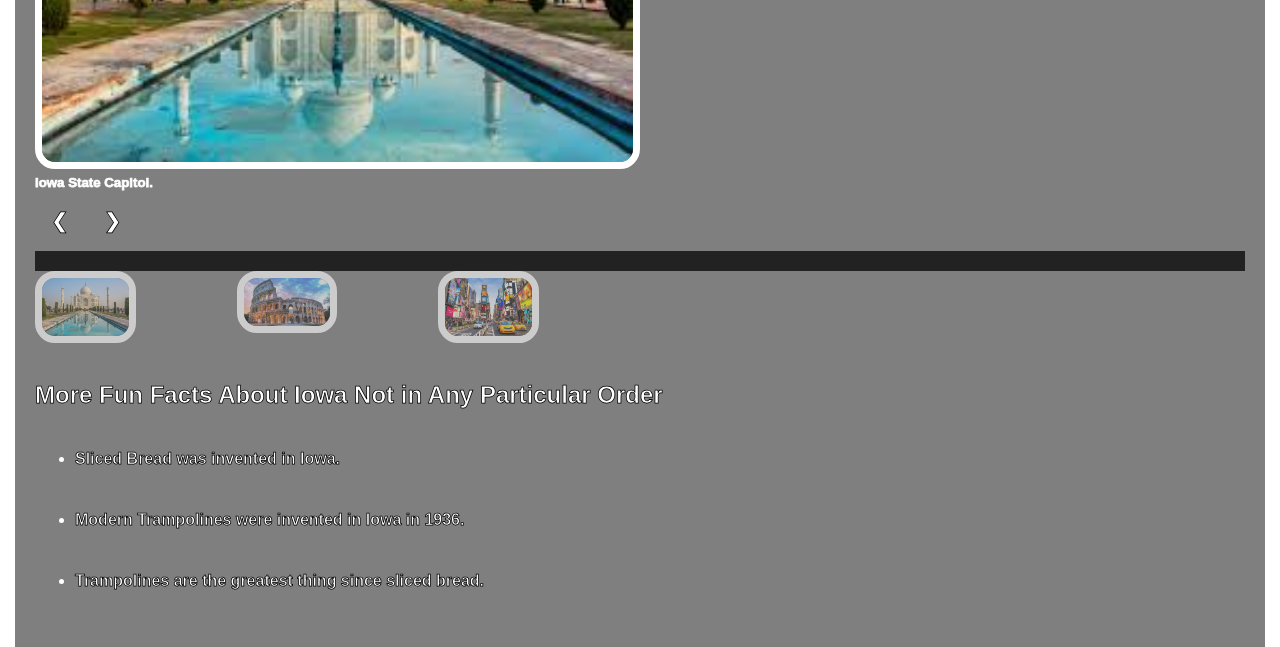
==== commit 4bb86f4b: "renamed home.html to index.html due to causing issues with github pages" ====
--- a/index.html
+++ b/index.html
@@ -22,7 +22,7 @@
   <br>
   <h2>Home</h2>
   <!-- Introductory text -->  
-  <h3>The great state of Iowa is the premier tourist destination for those looking for an exotic twist to their vacations, from cornfields to more corn fields, even places like San Diego are put to shame by the excitement that Iowa provides. This website details the top attractions that this state has to offer. Below are links to information about specific landmarks. </h3>
+  <h3>The great state of Iowa is the premier tourist destination for those looking for an exotic twist to their vacations, from cornfields to more corn fields, even places like San Diego are put to shame by the excitement that Iowa provides. This website details the top attractions that this state has to offer. Above are links to information about specific landmarks. </h3>
 
   <!-- Google maps integration -->  
   <iframe 
@@ -55,7 +55,7 @@
   <div class="whyiowa">
     <h2>Why Iowa?</h2>
 
-    <h3>Completely factual information about Iowa that will be sure to knock one of your socks off</h3>
+    <h3>Completely factual information about Iowa that will be sure to knock one of your socks off.</h3>
   </div>
 <!-- Table -->
   <table style="width:100%">
@@ -73,18 +73,18 @@
     </tr>
     <tr>
       <td>Madagascar</td>
-      <td>Still probably less corn than Iowa</td>
+      <td>Probably less corn than Iowa</td>
     </tr>
   </table>
 
-  <h3>More facts that will knock your other sock off</h3>
+  <h3>More facts that will knock your other sock off.</h3>
 
   <ol>
-    <li>If Iowa wasn't so humble it would be its own country</li>
-    <li>Texas wishes it was Iowa</li>
-    <li>The Mona Lisa might've been painted in Iowa</li>
-    <li>Area 51 is in Iowa and we are hiding aliens</li>
-    <li>Texas wishes it had aliens</li>
+    <li>If Iowa wasn't so humble it would be its own country.</li>
+    <li>Texas wishes it was Iowa.</li>
+    <li>The Mona Lisa might've been painted in Iowa.</li>
+    <li>Area 51 is in Iowa and we are hiding aliens.</li>
+    <li>Texas wishes it had aliens.</li>
   </ol>
 
   <h2>Days until world domination:</h2>
@@ -124,7 +124,7 @@
       <div class="mySlides fade">
         <div class="numbertext"><h6>1 / 3</h6></div>
           <img src="image/tajmahal.jpg" style="width:100%">
-          <div class="text"><h5>Iowa State Capitol</h5></div>
+          <div class="text"><h5>Iowa State Capitol.</h5></div>
       </div>
 
     <div class="mySlides fade">
@@ -173,12 +173,12 @@
     <br>
       <br>
       <br>
-        <h2>More Fun Facts about Iowa not in any particular order</h2>
+        <h2>More Fun Facts About Iowa Not in Any Particular Order</h2>
         <div class="facts">
       <ul>
-        <h4><li>Sliced Bread was Invented in Iowa</li></h4>
-        <h4><li>Modern Trampolines were invented in Iowa in 1936</li></h4>
-        <h4><li>Trampolines are the greatest thing since sliced bread</li></h4>
+        <h4><li>Sliced Bread was invented in Iowa.</li></h4>
+        <h4><li>Modern Trampolines were invented in Iowa in 1936.</li></h4>
+        <h4><li>Trampolines are the greatest thing since sliced bread.</li></h4>
       </ul>
         </div>
       </div>
--- a/styles.css
+++ b/styles.css
@@ -109,11 +109,24 @@
   gap: 20px;
 }
 
-.p-with-img-container img {
+.p-with-img-container > a {
   flex-shrink: 0;
-  max-width: 45%;
+  width: 45%;
+  display: block;
+}
+
+.p-with-img-container > a img {
+  width: 100% !important;
+  height: auto !important;
   max-height: 550px;
-  height: auto;
+  display: block;
+}
+
+.p-with-img-container > img {
+  flex-shrink: 0;
+  width: 45% !important;
+  height: auto !important;
+  max-height: 550px;
 }
 
 .p-with-img-container h2 {
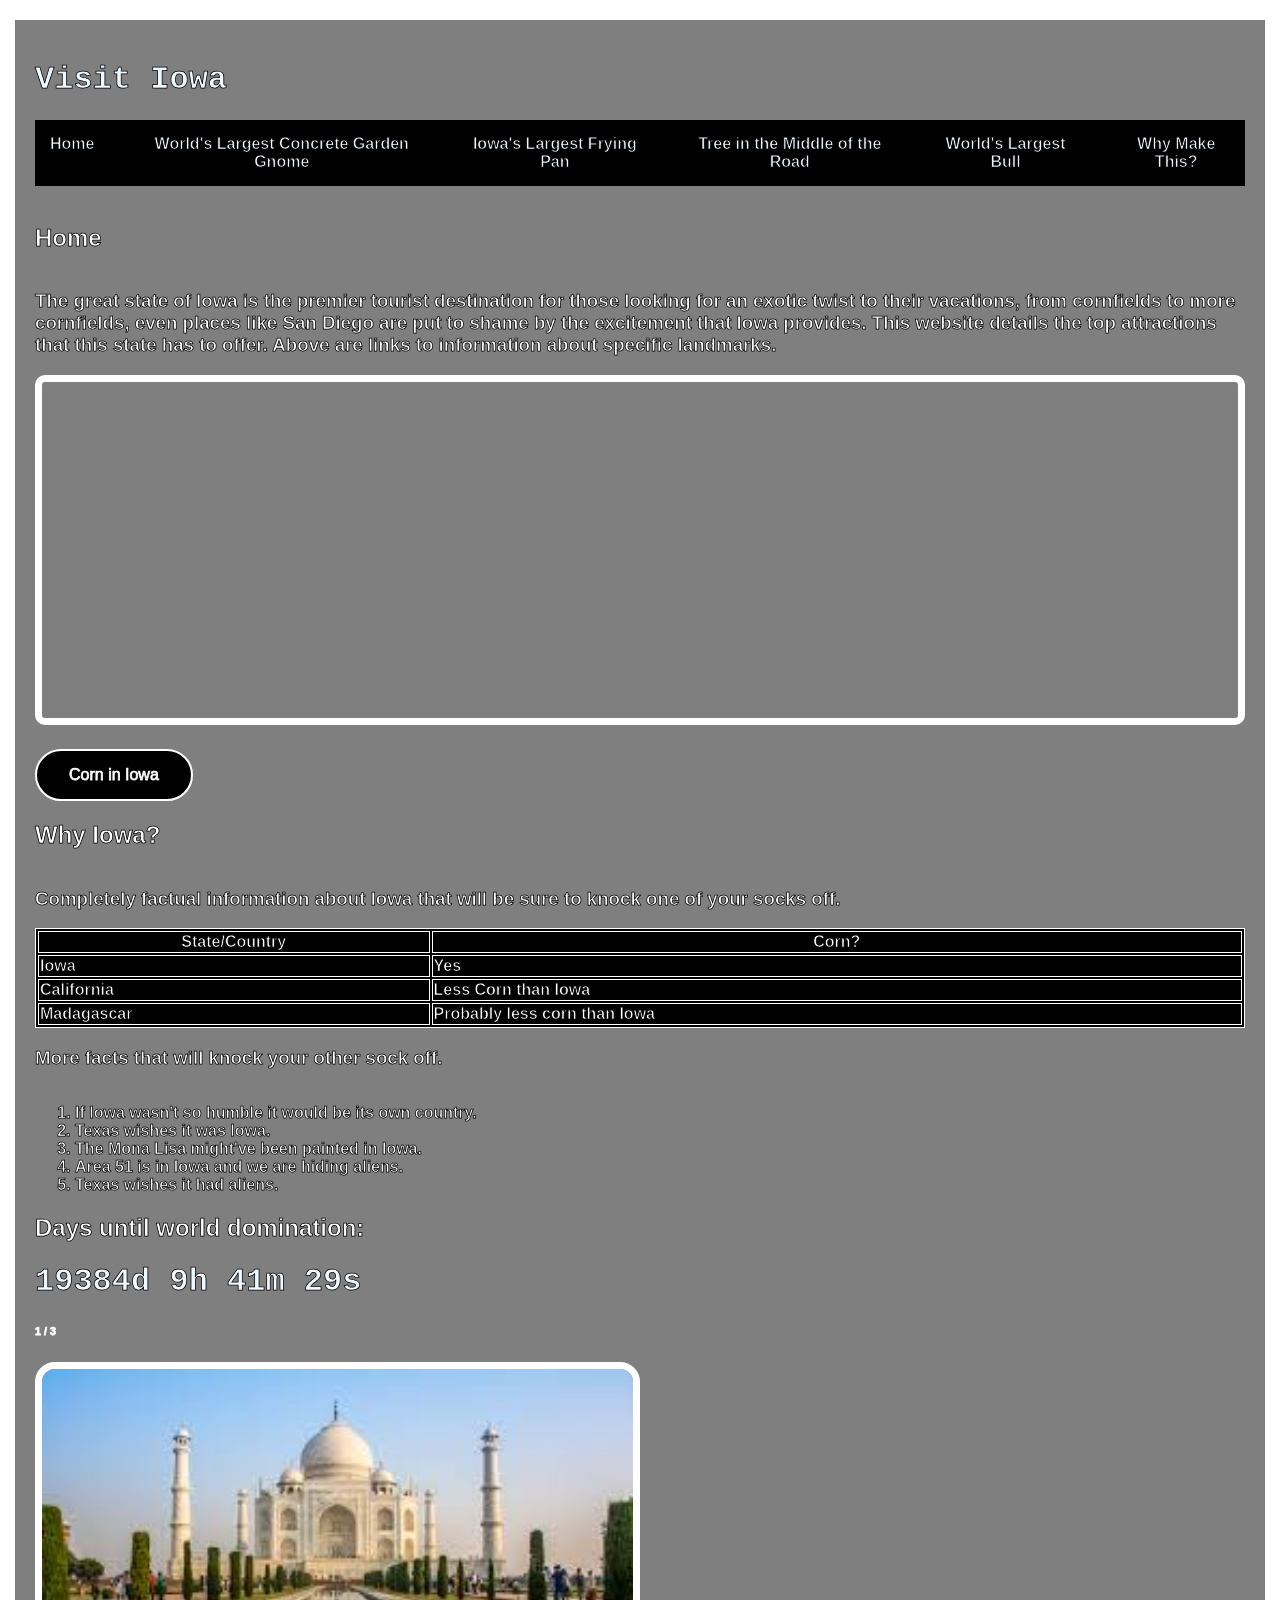
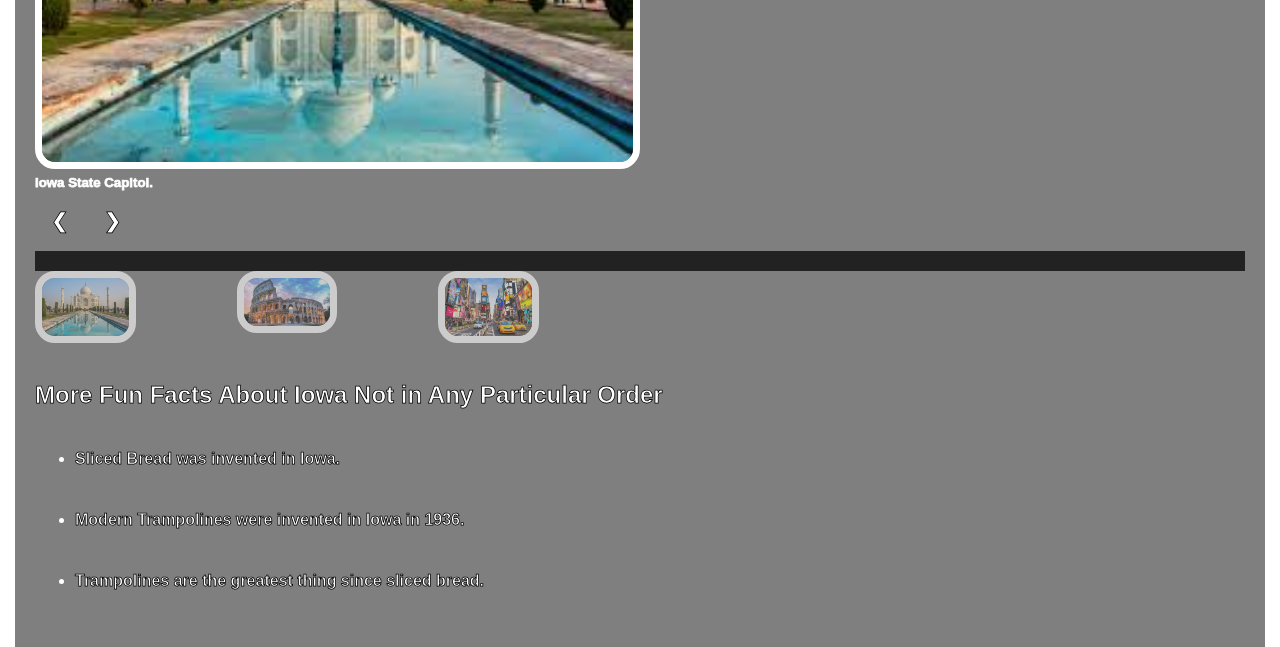
==== commit dfa5dd4f: "Changed formatting for styles.css." ====
--- a/index.html
+++ b/index.html
@@ -22,7 +22,7 @@
   <br>
   <h2>Home</h2>
   <!-- Introductory text -->  
-  <h3>The great state of Iowa is the premier tourist destination for those looking for an exotic twist to their vacations, from cornfields to more corn fields, even places like San Diego are put to shame by the excitement that Iowa provides. This website details the top attractions that this state has to offer. Above are links to information about specific landmarks. </h3>
+  <h3>The great state of Iowa is the premier tourist destination for those looking for an exotic twist to their vacations, from cornfields to more cornfields, even places like San Diego are put to shame by the excitement that Iowa provides. This website details the top attractions that this state has to offer. Above are links to information about specific landmarks. </h3>
 
   <!-- Google maps integration -->  
   <iframe 
--- a/styles.css
+++ b/styles.css
@@ -6,6 +6,7 @@
   margin: 0px 0px 0px 0px;
 font-family: 'Trebuchet MS', 'Lucida Sans Unicode', 'Lucida Grande', 'Lucida Sans', Arial, sans-serif;
 }
+
 /* Body styles */
 body { 
   margin: 0;
@@ -18,8 +19,9 @@
     overflow: hidden;
     display: flex;
   gap: 20px;
+}
+
 /* Navbar style */
-}
 .navbar a{
     display: block;
     text-align: center;
@@ -35,14 +37,17 @@
     background-color:gray;
     transform: scale(1.1);
 }
+
 /* navbar placement */
 .navbar li{
     float: left;
 }
+
 /* Heading styles */
 h1 {
     color: aliceblue;
 }
+
 /* Background blur proeprties */
 div.transbox {
   background-color: rgba(0, 0, 0, 0.5);
@@ -52,6 +57,7 @@
   padding: 20px;
   max-width: 1250px;
 }
+
 /* Heading styles */
 h3 {
     display: inline-block;
@@ -63,13 +69,16 @@
   -webkit-text-stroke: .75px black; 
   font-weight: bold;
 }
+
 /* Table color */
 table { background-color: black;
 color: white;}
+
 /* Alters image sizing */
 * {
   box-sizing: border-box;
 }
+
 /* Container position */
 .container {
   position:fixed;
@@ -80,11 +89,9 @@
   display: none;
 }
 
-
 .cursor {
   cursor: pointer;
 }
-
 
 .prev,.next {
   cursor: pointer;
@@ -102,7 +109,6 @@
 }
 
 /* Image and text properties */
-
 .p-with-img-container {
   display: flex;
   align-items: flex-start;
@@ -147,8 +153,6 @@
   background-color: rgba(0, 0, 0, 0.8);
 }
 
-
-
 .caption-container {
   text-align: center;
   background-color: #222;
@@ -162,12 +166,10 @@
   clear: both;
 }
 
-
 .column {
   float: left;
   width: 16.66%;
 }
-
 
 .demo {
   opacity: 0.6;
@@ -186,7 +188,6 @@
 }
 
 /* Alters text properties */
-
 .whyiowa{
   display:flex;
   flex-direction:column;
@@ -195,14 +196,11 @@
 }
 
 /* Adds border and rounded corners to images */
-
 img {
   border: 7.5px solid white; 
 
   border-radius: 20px; 
 }
-
-
 
 /* The Modal */
 .modal {
@@ -243,14 +241,12 @@
 }
 
 /* Changes h1 font */
-
 h1{
   font-family: 'Courier New', Courier, monospace;
 }
 
 
 /* Animation and properties for modal button */
-
 button {
   background-color: black;
   border: 2px solid white;
@@ -274,7 +270,6 @@
 }
 
 /* Adjusts placement of text and images on subpages */
-
 .p-with-img-container, .additional-images {
   display: flex;
   align-items: flex-start;
@@ -292,7 +287,6 @@
 }
 
 /* Properties for headings and unordered lists */
-
 .facts ul {
   display:flex;
   justify-content: left;
